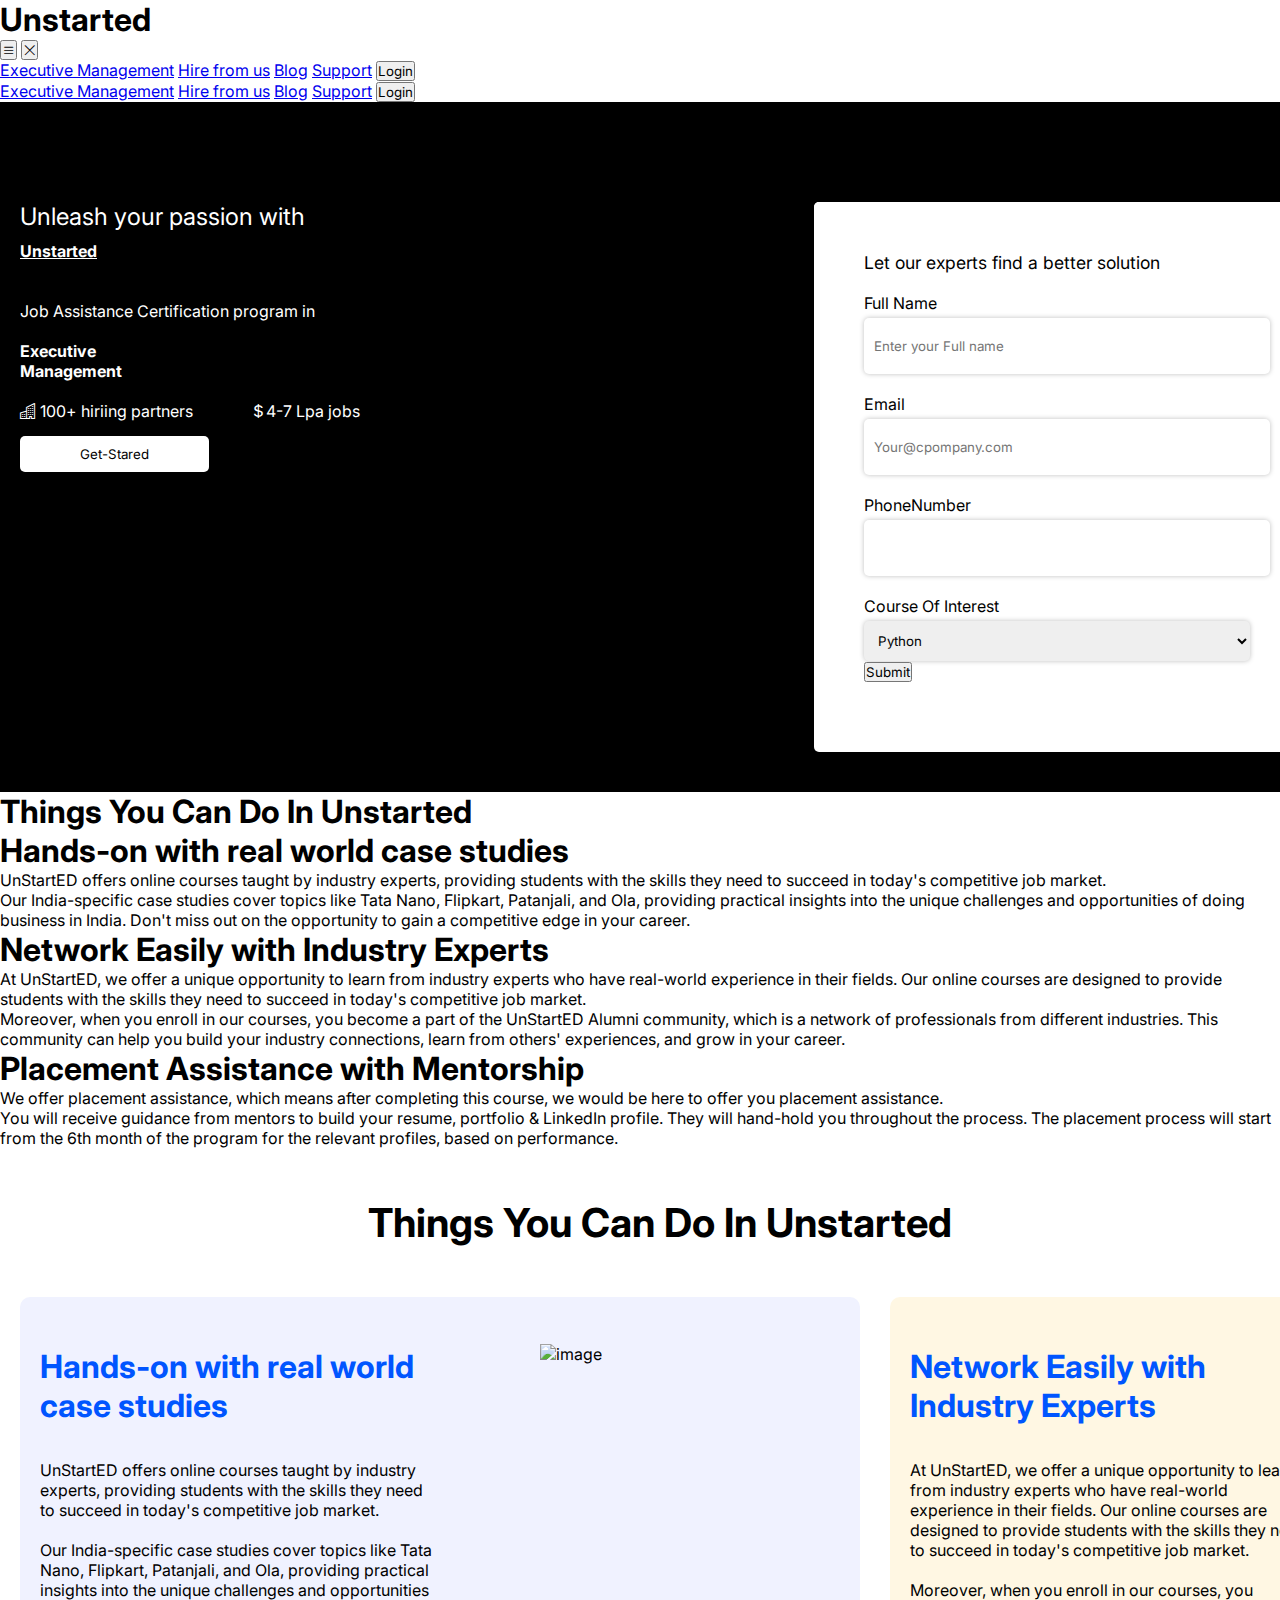
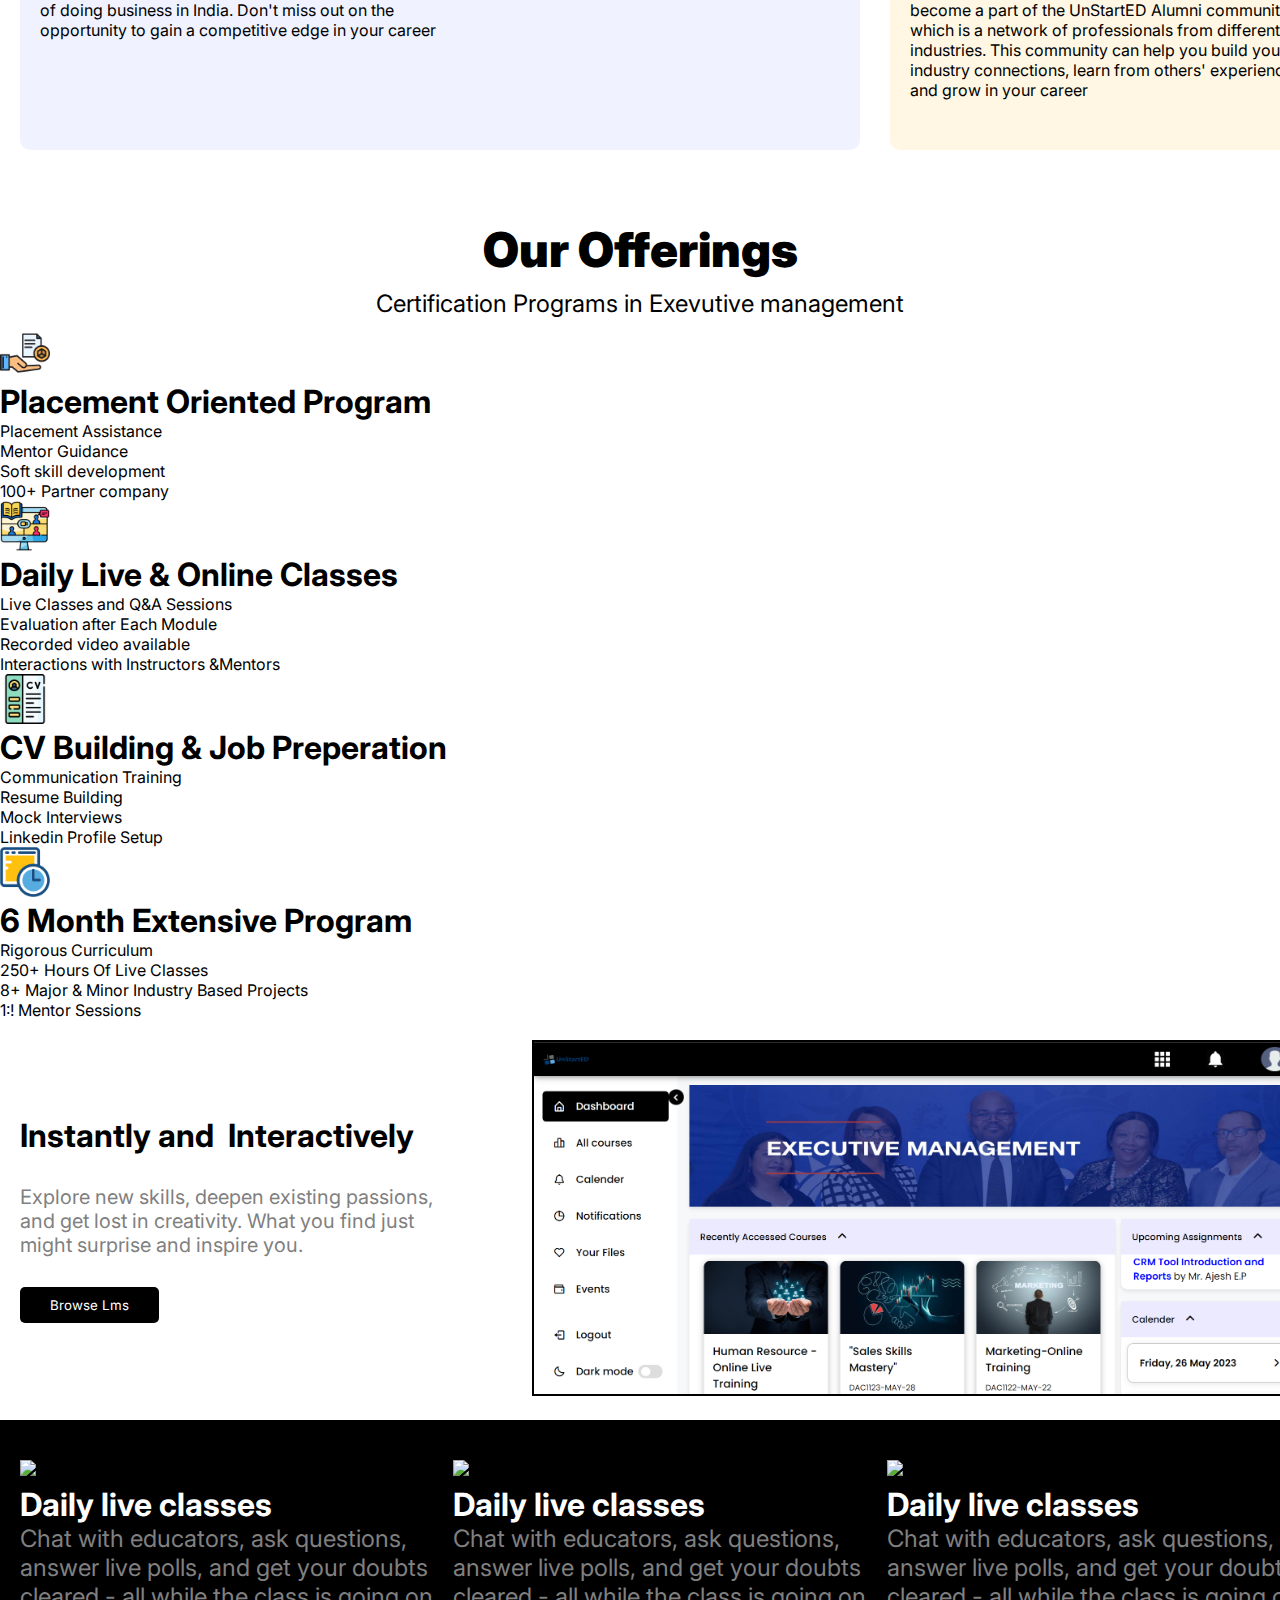
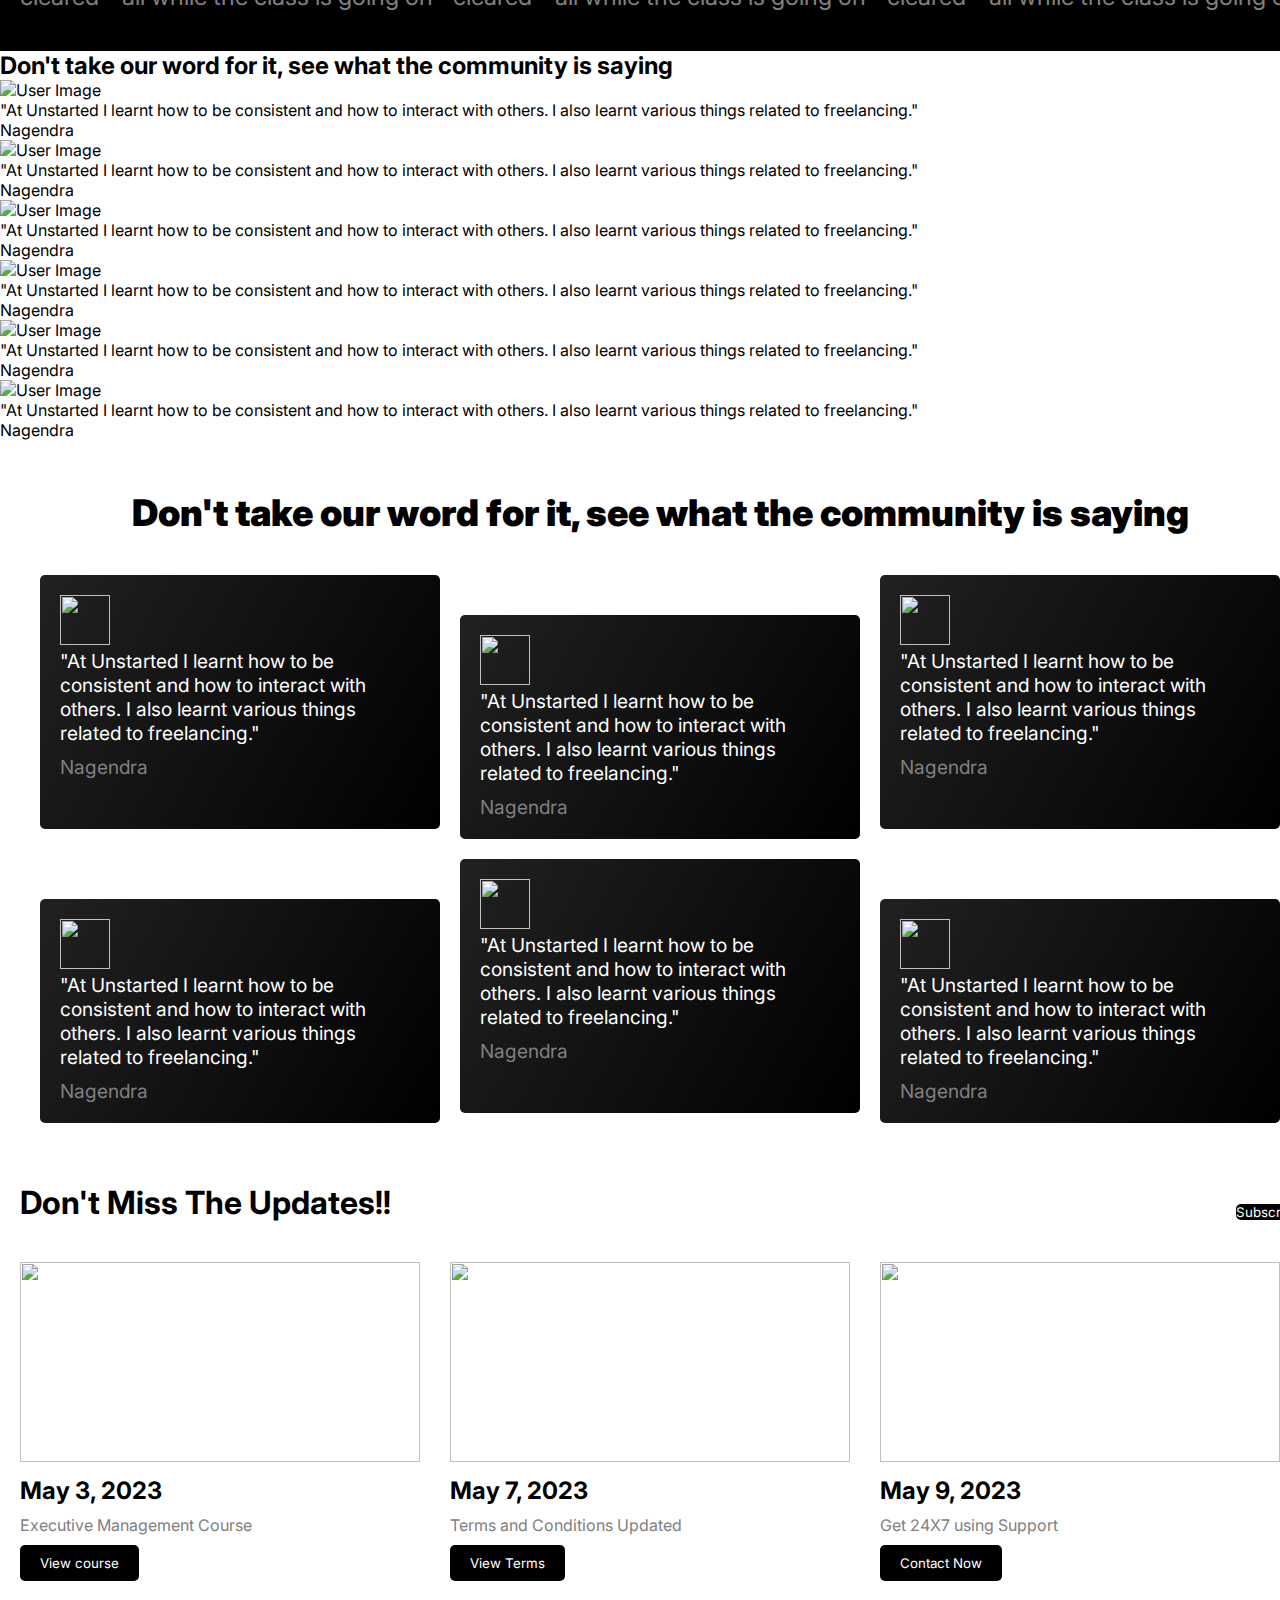
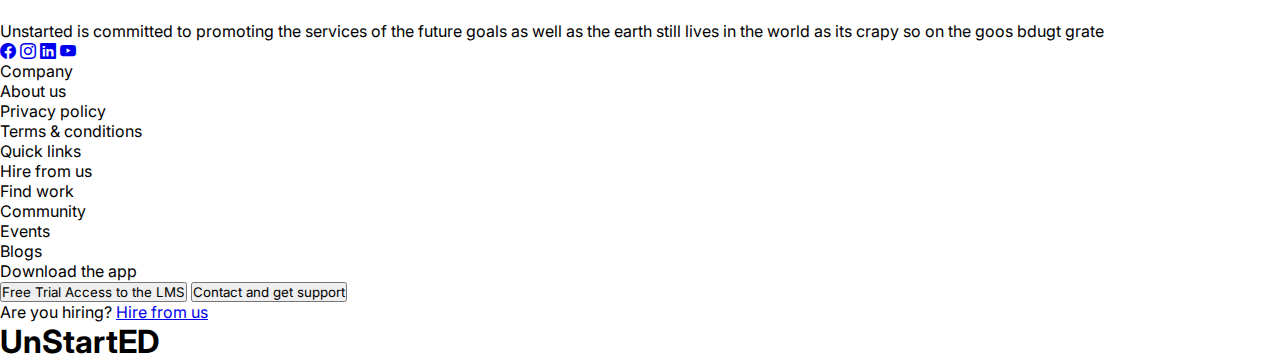
==== index.html @ fb176a8b "updates" ====
<!DOCTYPE html>
<html lang="en">

<head>
    <meta charset="UTF-8">
    <meta http-equiv="X-UA-Compatible" content="IE=edge">
    <meta name="viewport" content="width=device-width, initial-scale=1.0">
    <title>Unstarted</title>
    <link rel="stylesheet" href="index.css">
    <!-- <link rel="stylesheet" href="media.css"> -->
    <!-- Option 1: Include in HTML -->
    <link rel="stylesheet" href="https://cdn.jsdelivr.net/npm/bootstrap-icons@1.3.0/font/bootstrap-icons.css">
    <link rel="stylesheet"
        href="https://cdnjs.cloudflare.com/ajax/libs/bootstrap-icons/1.10.5/font/bootstrap-icons.min.css"
        integrity="sha512-ZnR2wlLbSbr8/c9AgLg3jQPAattCUImNsae6NHYnS9KrIwRdcY9DxFotXhNAKIKbAXlRnujIqUWoXXwqyFOeIQ=="
        crossorigin="anonymous" referrerpolicy="no-referrer" />
    <script src="https://cdn.tailwindcss.com"></script>
</head>

<body>
    <header
        class="border-b border-black w-full top-0 sticky bg-white px-4 md:px-8 py-2 flex justify-between items-center">
        <h1 class="logo text-2xl">Unstarted</h1>
        <button class="menu-button lg:hidden absolute right-4 top-3 z-20" onclick="btnClick('open')">
            <i class="bi bi-list text-2xl"></i>
        </button>
        <button class="menu-button2 hidden absolute right-4 top-3 z-30 text-white" onclick="btnClick('close')">
            <i class="bi bi-x-lg text-2xl"></i>
        </button>
        <nav class="pc-nav items-center hidden md:flex">
            <a href="#" class="text-black text-base font-medium mx-4">Executive Management</a>
            <a href="#" class="text-black text-base font-medium mx-4">Hire from us</a>
            <a href="#" class="text-black text-base font-medium mx-4">Blog</a>
            <a href="#" class="text-black text-base font-medium mx-4">Support</a>
            <button class="header-btn bg-black text-white px-4 py-2 rounded-md text-base font-medium">Login</button>
        </nav>
        <nav
            class="mobile-nav absolute w-full h-screen top-0 left-[-100%] z-10 flex flex-col justify-center items-center bg-black text-white text-xl duration-500 pl-8">
            <a href="#" class="text-white my-2 text-2xl">Executive Management</a>
            <a href="#" class="text-white my-2 text-2xl">Hire from us</a>
            <a href="#" class="text-white my-2 text-2xl">Blog</a>
            <a href="#" class="text-white my-2 text-2xl">Support</a>
            <button class="bg-white text-black px-4 py-2 rounded-md mt-4 text-2xl"
                onclick="btnClick('close')">Login</button>
        </nav>
    </header>


    <section id="page-1">
        <div class="page-1-row">
            <div class="page-1-col-1">
                <div class="p1-t1">Unleash your passion with</div>
                <div class="p1-t2 text-6xl md:text-[4.5rem]">Unstarted</div>
                <div class="p1-t3 md:text-2xl">Job Assistance Certification program in</div>
                <div class="p1-t4 text-4xl md:text-6xl">Executive<br> Management</div>
                <div class="page-1-icons">
                    <div class="page-1-grp-1">
                        <i class="bi bi-buildings"></i> 100+ hiriing partners
                    </div>
                    <div class="page-1-grp-2">
                        <i class="bi bi-currency-dollar"></i>4-7 Lpa jobs
                    </div>
                </div>
                <button class="page-1-col-1-btn">Get-Stared</button>
            </div>
            <div class="page-1-col-2">
                <form class="page-1-form">
                    <div class="form-text">Let our experts find a better solution</div>

                    <label>Full name</label>
                    <input type="text" placeholder="Enter your Full name"><br>

                    <label>Email</label>
                    <input type="text" placeholder="Your@cpompany.com"><br>

                    <label>PhoneNumber</label>
                    <input type="number"><br>

                    <label>Course of interest</label>
                    <select>
                        <option value="#">Python</option>
                        <option value="#">Python</option>
                        <option value="#">Python</option>
                        <option value="#">Python</option>
                    </select>
                    <div class="flex w-full justify-center items-center mt-6">
                        <button
                            class="text-xl bg-black px-[85px] md:px-[170px] py-2 text-white rounded-md">Submit</button>
                    </div>
                </form>
            </div>
        </div>
    </section>

    <section class="bg-white py-10 md:hidden">
        <h1 class="text-3xl font-bold text-center mb-10">Things You Can Do In Unstarted</h1>

        <div class="flex flex-col md:flex-row justify-center items-center space-y-10 md:space-y-0 md:space-x-10">
            <div class="bg-blue-100 py-8 px-10 rounded-lg md:w-1/3">
                <h1 class="text-2xl font-bold mb-4">Hands-on with real world case studies</h1>
                <p class="text-base mb-6">
                    UnStartED offers online courses taught by industry experts, providing students with the skills they
                    need
                    to succeed in today's competitive job market.
                </p>
                <p class="text-base">
                    Our India-specific case studies cover topics like Tata Nano, Flipkart, Patanjali, and Ola, providing
                    practical insights into the unique challenges and opportunities of doing business in India. Don't
                    miss
                    out on the opportunity to gain a competitive edge in your career.
                </p>
            </div>

            <div class="bg-yellow-100 py-8 px-10 rounded-lg md:w-1/3">
                <h1 class="text-2xl font-bold mb-4">Network Easily with Industry Experts</h1>
                <p class="text-base mb-6">
                    At UnStartED, we offer a unique opportunity to learn from industry experts who have real-world
                    experience in their fields. Our online courses are designed to provide students with the skills they
                    need to succeed in today's competitive job market.
                </p>
                <p class="text-base">
                    Moreover, when you enroll in our courses, you become a part of the UnStartED Alumni community, which
                    is
                    a network of professionals from different industries. This community can help you build your
                    industry
                    connections, learn from others' experiences, and grow in your career.
                </p>
            </div>

            <div class="bg-green-100 py-8 px-10 rounded-lg md:w-1/3">
                <h1 class="text-2xl font-bold mb-4">Placement Assistance with Mentorship</h1>
                <p class="text-base mb-6">
                    We offer placement assistance, which means after completing this course, we would be here to offer
                    you
                    placement assistance.
                </p>
                <p class="text-base">
                    You will receive guidance from mentors to build your resume, portfolio & LinkedIn profile. They will
                    hand-hold you throughout the process. The placement process will start from the 6th month of the
                    program
                    for the relevant profiles, based on performance.
                </p>
            </div>
        </div>
    </section>


    <section id="page-2">
        <h1 class="page-2-text">Things You Can Do In Unstarted</h1>
        <div class="page-2-flex">
            <div class="page-2-card1">
                <div class="page-2-row">
                    <div class="page-2-col-1">
                        <h1 class="p2-card-text">Hands-on with real world case studies</h1>
                        <p style="padding-top: 15px;">UnStartED offers online courses taught by
                            industry experts, providing students with the skills
                            they need to succeed in today's competitive job
                            market.
                        </p>
                        <p style="padding-top: 20px;padding-bottom: 30px;">
                            Our India-specific case studies cover topics like
                            Tata Nano, Flipkart, Patanjali, and Ola,
                            providing practical insights into the unique
                            challenges and opportunities of doing business in
                            India. Don't miss out on the opportunity to gain a
                            competitive edge in your career</p>
                    </div>
                    <div class="page-2-col-2">
                        <img src="https://cdni.iconscout.com/illustration/free/thumb/web-designer-building-website-3724334-3118882.png?f=webp"
                            alt="image">
                    </div>
                </div>
            </div>
            <div class="page-2-card2">
                <div class="page-2-row">
                    <div class="page-2-col-1">
                        <h1 class="p2-card-text">Network Easily with Industry Experts</h1>
                        <p style="padding-top: 15px;">At UnStartED, we offer a unique opportunity to
                            learn from industry experts who have real-world
                            experience in their fields. Our online courses are
                            designed to provide students with the skills they
                            need to succeed in today's competitive job market.
                        </p>

                        <p style="padding-top: 20px;padding-bottom: 30px;">
                            Moreover, when you enroll in our courses, you
                            become a part of the UnStartED Alumni
                            community, which is a network of professionals
                            from different industries. This community can
                            help you build your industry connections, learn
                            from others' experiences, and grow in your career</p>
                    </div>
                    <div class="page-2-col-2">
                        <img src="https://cdni.iconscout.com/illustration/free/thumb/web-designer-building-website-3724334-3118882.png?f=webp"
                            alt="image">
                    </div>
                </div>
            </div>

            <div class="page-2-card3">
                <div class="page-2-row">
                    <div class="page-2-col-1">
                        <h1 class="p2-card-text">Placement Assistance with Mentorship</h1>
                        <p style="padding-top: 15px;">We offer placement assistance, which means after
                            completing this course, we would be here to offer
                            you placement assistance.
                        </p>

                        <p style="padding-top: 20px;padding-bottom: 30px;">
                            You will receive guidance from mentors to build
                            your resume, portfolio & LinkedIn profile. They
                            will hand-hold you throughout the process.
                            The placement process will start from the 6th
                            month of the program for the relevant profiles,
                            based on performance</p>
                    </div>
                    <div class="page-2-col-2">
                        <img src="https://cdni.iconscout.com/illustration/free/thumb/web-designer-building-website-3724334-3118882.png?f=webp"
                            alt="image">
                    </div>
                </div>
            </div>
        </div>
    </section>




    <section class="w-full py-10">
        <div class="page-3-text-1">Our Offerings</div>
        <div class="page-3-text-2">Certification Programs in Exevutive management</div>
        <div class="flex flex-col items-center mt-[4rem] pl-12">
            <div class="flex flex-col md:flex-row justify-around">
                <div class="flex md:mr-10">
                    <div class="">
                        <img src="/img/box.png" class="mr-4" width="50" height="50">
                    </div>
                    <ul>
                        <h1 class="text-2xl font-bold">Placement Oriented Program</h1>
                        <li class="text-gray-600 my-2">Placement Assistance</li>
                        <li class="text-gray-600 my-2">Mentor Guidance</li>
                        <li class="text-gray-600 my-2">Soft skill development</li>
                        <li class="text-gray-600 my-2">100+ Partner company</li>
                    </ul>
                </div>
                <div class="flex mt-6 md:mt-0">
                    <div class="">
                        <img src="/img/group-chat.png" class="mr-4" width="50" height="50">
                    </div>
                    <ul>
                        <h1 class="text-2xl font-bold">Daily Live & Online Classes</h1>
                        <li class="text-gray-600 my-2">Live Classes and Q&A Sessions
                        </li>
                        <li class="text-gray-600 my-2">Evaluation after Each Module
                        </li>
                        <li class="text-gray-600 my-2">Recorded video available
                        </li>
                        <li class="text-gray-600 my-2">Interactions with Instructors &Mentors</li>
                    </ul>
                </div>
            </div>
            <div class="flex flex-col md:flex-row justify-around mt-6">
                <div class="flex md:mr-10">
                    <div class="">
                        <img src="/img/cv.png" class="mr-4" width="50" height="50">
                    </div>
                    <ul>
                        <h1 class="text-2xl font-bold">CV Building & Job Preperation</h1>
                        <li class="text-gray-600 my-2">Communication Training</li>
                        <li class="text-gray-600 my-2">Resume Building</li>
                        <li class="text-gray-600 my-2">Mock Interviews</li>
                        <li class="text-gray-600 my-2">Linkedin Profile Setup</li>
                    </ul>
                </div>
                <div class="flex mt-4 md:mt-0">
                    <div class="">
                        <img src="/img/in-process.png" class="mr-4" width="50" height="50">
                    </div>
                    <ul>
                        <h1 class="text-2xl font-bold">6 Month Extensive Program</h1>
                        <li class="text-gray-600 my-2">Rigorous Curriculum
                        </li>
                        <li class="text-gray-600 my-2">250+ Hours Of Live Classes
                        </li>
                        <li class="text-gray-600 my-2">8+ Major & Minor Industry Based Projects
                        </li>
                        <li class="text-gray-600 my-2">1:! Mentor Sessions</li>
                    </ul>
                </div>
            </div>
        </div>
    </section>
    <!-- <section id="page-3">
        <div class="page-3-text-1">Our Offerings</div>
        <div class="page-3-text-2">Certification Programs in Exevutive management</div>
        <div class="page-3-grid">
            <div class="page-3-item item-1">
                <div class="page-3-item-text">
                    <img src="/img/box.png" width="50" height="50">
                    <h1>Placement Oriented Program</h1>
                </div>
                <ul>
                    <li>Placement Assistance</li>
                    <li>Mentor Guidance</li>
                    <li>Soft skill development</li>
                    <li>100+ Partner company</li>
                </ul>
            </div>
            <div class="page-3-item item-1">
                <div class="page-3-item-text">
                    <img src="/img/group-chat.png" width="50" height="50">
                    <h1>Daily Live & Online Classes</h1>
                </div>
                <ul>
                    <li>Live Classes and Q&A Sessions
                    </li>
                    <li>Evaluation after Each Module
                    </li>
                    <li>Recorded video available
                    </li>
                    <li>Interactions with Instructors &Mentors</li>
                </ul>
            </div>
            <div class="page-3-item item-1">
                <div class="page-3-item-text">
                    <img src="/img/cv.png" width="50" height="50">
                    <h1>CV Building & Job Preperation</h1>
                </div>
                <ul>
                    <li>Communication Training
                    </li>
                    <li> Resume Building
                    </li>
                    <li>Mock Interviews
                    </li>
                    <li>Linkedin Profile Setup</li>
                </ul>
            </div>
            <div class="page-3-item item-1">
                <div class="page-3-item-text">
                    <img src="/img/in-process.png" width="50" height="50">
                    <h1>6 month Extensive program</h1>
                </div>
                <ul>
                    <li>Rigorous Curriculum
                    </li>
                    <li>250+ hours of live classes
                    </li>
                    <li>8+ major & minor Industry based Projects
                    </li>
                    <li>1:1 Mentor Sessions</li>
                </ul>
            </div>
        </div>
    </section> -->

    <!--<section id="page-4">
        <div class="page-4-text">Why Unstarted</div>
        <div class="page-4-flex">
            <div class="page-4-card">
                <img src="imgs/1.png" alt="image">
                <div class="page-4-grp">
                    <h1 class="page-4-grp-t1">100+</h1>
                    <p>Hiring Partners</p>
                </div>
            </div>
            <div class="page-4-card">
                <img src="imgs/1.png" alt="image">
                <div class="page-4-grp">
                    <h1 class="page-4-grp-t1">100+</h1>
                    <p>Hiring Partners</p>
                </div>
            </div>
            <div class="page-4-card">
                <img src="imgs/1.png" alt="image">
                <div class="page-4-grp">
                    <h1 class="page-4-grp-t1">100+</h1>
                    <p>Hiring Partners</p>
                </div>
            </div>
            <div class="page-4-card">
                <img src="imgs/1.png" alt="image">
                <div class="page-4-grp">
                    <h1 class="page-4-grp-t1">100+</h1>
                    <p>Hiring Partners</p>
                </div>
            </div>
        </div>
    </section>-->

    <section id="page-5">
        <div class="page-5-card">
            <div class="page-5-grp-1">
                <h1 class="page-5-text text-2xl md:text-[60px] flex md:flex-col"><span class="md:mb-8">Instantly
                        and &nbsp;</span><span>Interactively</span>
                </h1>
                <p>Explore new skills, deepen existing passions, and get lost in creativity. What you find just might
                    surprise and inspire you.</p>
                <button class="page-5-btn">Browse Lms</button>
            </div>
            <div class="page-5-grp-2">
                <img src="/img/lms.png" alt="#">
            </div>

        </div>
    </section>

    <section id="page-6">
        <div class="page-6-flex">
            <div class="page-6-card">
                <img src="https://unstarted.in/assets/styles/imgs/p51.svg">
                <h1 class="page-6-text">Daily live classes</h1>
                <p>Chat with educators, ask questions, answer live polls, and get your doubts cleared - all while the
                    class is going on</p>

            </div>
            <div class="page-6-card">
                <img src="https://unstarted.in/assets/styles/imgs/p51.svg">
                <h1 class="page-6-text">Daily live classes</h1>
                <p>Chat with educators, ask questions, answer live polls, and get your doubts cleared - all while the
                    class is going on</p>

            </div>
            <div class="page-6-card">
                <img src="https://unstarted.in/assets/styles/imgs/p51.svg">
                <h1 class="page-6-text">Daily live classes</h1>
                <p>Chat with educators, ask questions, answer live polls, and get your doubts cleared - all while the
                    class is going on</p>

            </div>
        </div>
    </section>

    <div class="container mx-auto px-4 lg:hidden">
        <h2 class="text-3xl font-bold text-center mt-10 mb-12">Don't take our word for it, see what the community is
            saying
        </h2>

        <div class="flex overflow-x-auto">
            <div class="flex-shrink-0 w-64 bg-gradient-to-br from-gray-800 to-black rounded-lg p-4 mx-2">
                <img src="https://unstarted.in/assets/styles/imgs/p1.webp" class="w-12 h-12" alt="User Image">
                <p class="text-white text-sm mt-2">"At Unstarted I learnt how to be consistent and how to interact with
                    others. I also learnt various things related to freelancing."</p>
                <span class="text-gray-500 text-sm">Nagendra</span>
            </div>

            <div class="flex-shrink-0 w-64 bg-gradient-to-br from-gray-800 to-black rounded-lg p-4 mx-2">
                <img src="https://unstarted.in/assets/styles/imgs/p1.webp" class="w-12 h-12" alt="User Image">
                <p class="text-white text-sm mt-2">"At Unstarted I learnt how to be consistent and how to interact with
                    others. I also learnt various things related to freelancing."</p>
                <span class="text-gray-500 text-sm">Nagendra</span>
            </div>

            <div class="flex-shrink-0 w-64 bg-gradient-to-br from-gray-800 to-black rounded-lg p-4 mx-2">
                <img src="https://unstarted.in/assets/styles/imgs/p1.webp" class="w-12 h-12" alt="User Image">
                <p class="text-white text-sm mt-2">"At Unstarted I learnt how to be consistent and how to interact with
                    others. I also learnt various things related to freelancing."</p>
                <span class="text-gray-500 text-sm">Nagendra</span>
            </div>

            <div class="flex-shrink-0 w-64 bg-gradient-to-br from-gray-800 to-black rounded-lg p-4 mx-2">
                <img src="https://unstarted.in/assets/styles/imgs/p1.webp" class="w-12 h-12" alt="User Image">
                <p class="text-white text-sm mt-2">"At Unstarted I learnt how to be consistent and how to interact with
                    others. I also learnt various things related to freelancing."</p>
                <span class="text-gray-500 text-sm">Nagendra</span>
            </div>

            <div class="flex-shrink-0 w-64 bg-gradient-to-br from-gray-800 to-black rounded-lg p-4 mx-2">
                <img src="https://unstarted.in/assets/styles/imgs/p1.webp" class="w-12 h-12" alt="User Image">
                <p class="text-white text-sm mt-2">"At Unstarted I learnt how to be consistent and how to interact with
                    others. I also learnt various things related to freelancing."</p>
                <span class="text-gray-500 text-sm">Nagendra</span>
            </div>

            <div class="flex-shrink-0 w-64 bg-gradient-to-br from-gray-800 to-black rounded-lg p-4    mx-2">
                <img src="https://unstarted.in/assets/styles/imgs/p1.webp" class="w-12 h-12" alt="User Image">
                <p class="text-white text-sm mt-2">"At Unstarted I learnt how to be consistent and how to interact with
                    others. I also learnt various things related to freelancing."</p>
                <span class="text-gray-500 text-sm">Nagendra</span>
            </div>
        </div>
    </div>



    <section id="page-7">
        <div class="page-7-text">Don't take our word for it, see what the community is saying</div>
        <div class="page-7-grid">
            <div class="page-7-grid-item">
                <img src="https://unstarted.in/assets/styles/imgs/p1.webp">
                <p class="page-7-grid-text">"At Unstarted I learnt how to be consistent and how to interact with others.
                    I also learnt various things related to freelancing."</p>
                <span class="page-7-author">Nagendra</span>
            </div>

            <div class="page-7-grid-item">
                <img src="https://unstarted.in/assets/styles/imgs/p1.webp">
                <p class="page-7-grid-text">"At Unstarted I learnt how to be consistent and how to interact with others.
                    I also learnt various things related to freelancing."</p>
                <span class="page-7-author">Nagendra</span>
            </div>
            <div class="page-7-grid-item">
                <img src="https://unstarted.in/assets/styles/imgs/p1.webp">
                <p class="page-7-grid-text">"At Unstarted I learnt how to be consistent and how to interact with others.
                    I also learnt various things related to freelancing."</p>
                <span class="page-7-author">Nagendra</span>
            </div>

            <div class="page-7-grid-item">
                <img src="https://unstarted.in/assets/styles/imgs/p1.webp">
                <p class="page-7-grid-text">"At Unstarted I learnt how to be consistent and how to interact with others.
                    I also learnt various things related to freelancing."</p>
                <span class="page-7-author">Nagendra</span>
            </div>
            <div class="page-7-grid-item">
                <img src="https://unstarted.in/assets/styles/imgs/p1.webp">
                <p class="page-7-grid-text">"At Unstarted I learnt how to be consistent and how to interact with others.
                    I also learnt various things related to freelancing."</p>
                <span class="page-7-author">Nagendra</span>
            </div>
            <div class="page-7-grid-item">
                <img src="https://unstarted.in/assets/styles/imgs/p1.webp">
                <p class="page-7-grid-text">"At Unstarted I learnt how to be consistent and how to interact with others.
                    I also learnt various things related to freelancing."</p>
                <span class="page-7-author">Nagendra</span>
            </div>
        </div>
    </section>

    <section id="page-8">
        <div class="page-8-flex-1">
            <h1 class="page-8-text mt-4 text-lg md:text-4xl">Don't Miss The Updates!!</h1>
            <button class="page-8-flex-btn px-4 py-2">Subscribe</button>
        </div>
        <div class="page-8-flex-2">
            <div class="page-8-card">
                <img
                    src="https://intelliven.com/wp-content/uploads/2020/03/executive-leadership-team-meetings-672x372.jpg">
                <h1 class="page-8-card-text">May 3, 2023</h1>
                <p>Executive Management Course</p>
                <button class="page-8-card-btn">View course</button>
            </div>
            <div class="page-8-card">
                <img src="https://muzztech.com/images/Terms-and-Conditions-.jpeg">
                <h1 class="page-8-card-text">May 7, 2023</h1>
                <p>Terms and Conditions Updated</p>
                <button class="page-8-card-btn">View Terms</button>
            </div>
            <div class="page-8-card">
                <img src="https://www.seqrite.com/skin/frontend/default/seqrite_v1/images/support-img.png">
                <h1 class="page-8-card-text">May 9, 2023</h1>
                <p>Get 24X7 using Support</p>
                <button class="page-8-card-btn">Contact Now</button>
            </div>
            <div class="page-8-card">
                <img src="https://www.learnupon.com/wp-content/uploads/LMS-Features-facebook-linkedin-no-cta.png">
                <h1 class="page-8-card-text">May 10, 2022</h1>
                <p>TechSnap LMS Intergration</p>
                <button class="page-8-card-btn">Login Now</button>
            </div>
            <div class="page-8-card">
                <img
                    src="https://img.etimg.com/thumb/width-420,height-315,imgsize-1548415,resizemode-1,msid-93142661/tech/technology/neiman-marcus-group-to-hire-600-people-for-india-gcc/hiring.jpg">
                <h1 class="page-8-card-text">May 14, 2023</h1>
                <p>Start Hiring Our Students</p>
                <button class="page-8-card-btn">Hire From Us</button>
            </div>

        </div>
    </section>

    <footer class="bg-black">
        <div class="container mx-auto py-8">
            <div class="flex flex-wrap justify-between items-center">
                <div class="w-full md:w-1/2 lg:w-1/4 text-white p-4">
                    <p class="text-gray-500">Unstarted is committed to promoting the services of the future goals as
                        well
                        as the earth still lives in the world as its crapy so on the goos bdugt grate</p>
                    <div class="flex justify-center mt-4">
                        <a href="#"><i class="bi bi-facebook text-white text-2xl mx-2"></i></a>
                        <a href="#"><i class="bi bi-instagram text-white text-2xl mx-2"></i></a>
                        <a href="#"><i class="bi bi-linkedin text-white text-2xl mx-2"></i></a>
                        <a href="#"><i class="bi bi-youtube text-white text-2xl mx-2"></i></a>
                    </div>
                </div>
                <div
                    class="w-full md:w-1/2 lg:w-1/4 flex flex-col items-center md:items-start text-white mt-8 md:mt-0 md:pl-10">
                    <div class="font-bold text-xl mb-4">Company</div>
                    <ul class="text-gray-500 flex flex-col items-center md:items-start">
                        <li>About us</li>
                        <li>Privacy policy</li>
                        <li>Terms & conditions</li>
                    </ul>
                </div>
                <div class="w-full md:w-1/2 lg:w-1/4 text-white mt-8 md:mt-0 flex flex-col items-center md:items-start">
                    <div class="font-bold text-xl mb-4">Quick links</div>
                    <ul class="text-gray-500 flex flex-col items-center md:items-start">
                        <li>Hire from us</li>
                        <li>Find work</li>
                        <li>Community</li>
                        <li>Events</li>
                        <li>Blogs</li>
                    </ul>
                </div>
                <div class="w-full md:w-1/2 lg:w-1/4 text-white mt-8 md:mt-0 flex flex-col items-center md:items-start">
                    <div class="font-bold text-xl mb-4">Download the app</div>
                    <button class="bg-white text-black px-4 py-2 rounded-md mb-2">Free Trial Access to the LMS</button>
                    <button class="bg-white text-black px-4 py-2 rounded-md mb-2">Contact and get support</button>
                    <p class="text-gray-500">Are you hiring? <a href="#" class="text-white">Hire from us</a></p>
                </div>
            </div>
            <h1 class="text-gray-500 text-5xl text-center mt-8">UnStartED</h1>
        </div>
    </footer>


    <script src="./js/index.js"></script>

</body>

</html>
---- index.css ----
@import url('https://fonts.googleapis.com/css2?family=Inter&family=Poppins&family=Roboto&display=swap');

* {
  margin: 0;
  padding: 0;
  /* box-sizing: border-box; */
  font-family: Inter, sans-serif;
}

/* header {
  width: 100%;
  height: 60px;
  background-color: white;
  padding: 10px 20px;
  display: flex;
  top: 0;
  z-index: 200;
  position: sticky;
  justify-content: space-between;
  align-items: center;
  max-width: 1500px;
  margin: 0 auto;
}

@media only screen and (max-width: 836px) {
  .pc-nav {
    display: none;
  }
}

.hamburger {
  display: none;
  padding: 10px 15px;
  background-color: black;
  color: white;
  border: none;
  border-radius: 5px;
}

header .logo {
  font-size: 2rem;
  color: black;
}

header nav a {
  text-decoration: none;
  color: black;
  font-size: 1rem;
  margin-right: 40px;
}

header nav .header-btn {
  padding: 8px 30px;
  background-color: black;
  color: white;
  font-size: 1rem;
  border: none;
  border-radius: 5px;
} */

/*  page-1  */
#page-1 {
  width: 100%;
  max-width: 1500px;
  margin: 0 auto;
  background-color: black;
  height: auto;
  padding: 0px 20px;
  padding-bottom: 40px;
}

.page-1-row {
  width: 100%;
  height: 100%;
  display: flex;
  justify-content: space-between;
  padding-top: 100px;
}

@media only screen and (max-width: 936px) {
  .page-1-row {
    flex-direction: column;
  }
  .page-1-col-2 {
    margin-top: 4rem;
  }
}

.page-1-col-1 {
  flex-basis: 50%;
}

.p1-t1 {
  font-size: 1.5rem;
  color: white;
  font-family: Inter;
  margin-bottom: 10px;
}
.p1-t2 {
  /* font-size: 4.5rem; */
  color: white;
  font-family: Inter;
  white-space: nowrap;
  text-decoration: underline;
  font-weight: bolder;
  margin-bottom: 40px;
}

.p1-t3 {
  font-family: Inter;
  color: white;
  /* font-size: 2rem; */
  margin-bottom: 20px;
}

@media only screen and (max-width: 767px) {
  .p1-t3 {
    white-space: nowrap;
    /* overflow: hidden; */
    /* text-overflow: ellipsis; */
  }
}

.p1-t4 {
  font-family: Inter;
  color: white;
  /* font-size: 5rem; */
  font-weight: bolder;
  margin-bottom: 20px;
}

.page-1-icons {
  display: flex;
  justify-content: space-between;
  align-items: center;
  width: 340px;
}
.page-1-grp-1,
.page-1-grp-2 {
  color: white;
  font-size: 1rem;
}

.page-1-col-1-btn {
  padding: 10px 60px;
  background-color: white;
  border: none;
  border-radius: 5px;
  color: black;
  margin-top: 15px;
}

.page-1-col-2 {
  flex-basis: 38%;
  height: 550px;
  background-color: white;
  border: none;
  border-radius: 5px;
}

.page-1-form {
  background-color: white;
  border: none;
  border-radius: 5px;
  padding: 50px;
}

.form-text {
  font-family: Inter;
  font-size: 1.1rem;
  white-space: nowrap;
  margin-bottom: 20px;
}

@media only screen and (max-width: 767px) {
  .form-text {
    font-size: 0.75rem;
    font-weight: bold;
  }
}

.page-1-form label {
  font-family: Inter;
  font-size: 1rem;
  text-transform: capitalize;
  display: block;
  margin-bottom: 5px;
}

.page-1-form input {
  width: 100%;
  border: none;
  border-radius: 5px;
  padding: 8px 10px;
  height: 40px;
  margin-bottom: 20px;
  box-shadow: 0px 0px 5px rgb(191, 191, 191);
}

.page-1-form select {
  width: 100%;
  border: none;
  border-radius: 5px;
  padding: 8px 10px;
  height: 40px;
  box-shadow: 0px 0px 5px rgb(191, 191, 191);
}

/*  page-2 */

#page-2 {
  width: 100%;
  margin: 0 auto;
  max-width: 1500px;
  /* height: 600px; */
  padding: 20px;
  background-color: white;
}

@media only screen and (max-width: 767px) {
  #page-2 {
    display: none;
  }
}

.page-2-text {
  font-family: Inter;
  font-size: 2.5rem;
  text-align: center;
  margin-top: 30px;
  margin-bottom: 50px;
  font-weight: bolder;
}

.page-2-flex {
  overflow: scroll;
  margin-top: 30px;
  display: flex;
  /* flex-wrap: nowrap; */
}

::-webkit-scrollbar {
  display: none;
}

.page-2-card1 {
  min-width: 800px;
  height: auto;
  padding: 20px;
  border: none;
  background-color: #f0f2ff;
  border-radius: 10px;
  margin-right: 30px;
}
.page-2-card2 {
  min-width: 800px;
  height: auto;
  padding: 20px;
  border: none;
  background-color: #fff7e3;
  border-radius: 10px;
  margin-right: 30px;
}
.page-2-card3 {
  min-width: 800px;
  height: auto;
  padding: 20px;
  border: none;
  background-color: #a4eba4;
  border-radius: 10px;
  margin-right: 30px;
}

.page-2-row {
  width: 100%;
  display: flex;
  justify-content: space-between;
  /* flex-direction: column; */
  align-items: center;
}

.page-2-col-1 {
  flex-basis: 50%;
}

.page-2-col-2 {
  width: 300px;
  height: 300px;
}

.page-2-col-2 img {
  width: 100%;
  height: 100%;
  object-fit: cover;
}

.page-2-col-1 .p2-card-text {
  font-size: 2rem;
  margin-bottom: 20px;
  margin-top: 30px;
  color: rgb(0, 85, 255);
}

.page-2-col-1 p {
  color: rgb(0, 0, 0);
  font-size: 1rem;
}

@media only screen and (max-width: 833px) {
  .page-2-row {
    flex-direction: column;
    white-space: wrap;
    width: 100%;
  }
  .page-2-card1,
  .page-2-card2,
  .page-2-card3 {
    width: 100%;
    min-width: 350px;
  }
}
/*   page-3 */

#page-3 {
  width: 100%;
  margin: 0 auto;
  max-width: 1500px;
  height: auto;
  background-color: white;
  /* padding: 20px;
  padding-bottom: 40px; */
}

.page-3-text-1 {
  padding-top: 50px;
  font-size: 3rem;
  text-align: center;
  font-weight: 900;
}
.page-3-text-2 {
  font-size: 1.5rem;
  text-align: center;
  margin-top: 10px;
  margin-bottom: 10px;
}

.page-3-grid {
  width: 100%;
  display: grid;
  grid-template-columns: repeat(2, 600px);
  justify-content: center;
  align-items: center;
}

@media only screen and (max-width: 1000px) {
  .page-3-grid {
    grid-template-columns: repeat(1, 600px);
  }
}

.page-3-item-text {
  display: flex;
  align-items: center;
  gap: 20px;
  height: 60px;
}
.page-3-item-text h1 {
  font-size: 1.5rem;
  margin-bottom: 10px;
  color: black;
}

.page-3-item ul {
  margin-left: 80px;
}
.page-3-item ul li {
  color: gray;
  font-size: 20px;
  padding-bottom: 10px;
}

.page-3-item {
  background-color: white;
  border: none;
  border-radius: 5px;
  padding: 30px;
}

/*  page-4 */

#page-4 {
  width: 100%;
  height: 300px;
  padding: 20px;
  background-color: white;
  max-width: 1500px;
  margin: 0 auto;
}

.page-4-text {
  font-size: 2rem;
  text-align: center;
  margin-bottom: 20px;
}

.page-4-flex {
  display: flex;
  width: 100%;
  justify-content: space-between;
  align-items: center;
  height: 100px;
  border-radius: 5px;
  border: none;
  box-shadow: 0px 0px 5px rgb(191, 191, 191);
  padding: 20px;
}

.page-4-card {
  display: flex;
}

.page-4-card img {
  width: 50px;
  height: 50px;
  /* margin-right: 10px; */
}

/* page-5 */

#page-5 {
  width: 100%;
  margin: 0 auto;
  max-width: 100%;
  /* height: 500px; */
  padding: 20px;
  background-color: white;
}

.page-5-card {
  display: flex;
  flex-wrap: wrap;
  width: 100%;
  justify-content: space-between;
  align-items: center;
  box-sizing: border-box;
}

.page-5-grp-1 {
  flex: 0 0 auto;
  width: 33%;
}

.page-5-text {
  /* font-size: 60px; */
  color: black;
  font-weight: bolder;
}

.page-5-grp-1 p {
  color: gray;
  font-size: 20px;
  margin-top: 30px;
  margin-bottom: 30px;
}

.page-5-btn {
  padding: 10px 30px;
  background-color: black;
  color: white;
  border: none;
  border-radius: 5px;
}

.page-5-grp-2 {
  flex: 0 0 auto;
  width: 60%;
}

.page-5-grp-2 img {
  width: 100%;
  /* height: 400px; */
  object-fit: cover;
  border: 2px solid rgb(0, 0, 0);
}

@media only screen and (max-width: 900px) {
  .page-5-card {
    flex-direction: column;
    width: 100%;
  }
  .page-5-grp-1 {
    margin-bottom: 2rem;
    width: 100%;
  }
  .page-5-grp-2 {
    margin-bottom: 2rem;
    width: 100%;
  }
  .page-5 {
    padding: 2rem;
  }
}

/*   page-6 */

#page-6 {
  width: 100%;
  /* height: 540px; */
  padding: 40px 20px;
  background-color: black;
  margin: 0 auto;
  max-width: 1500px;
}

.page-6-flex {
  display: flex;
  width: 100%;
  justify-content: space-between;
  gap: 20px;
}

@media only screen and (max-width: 861px) {
  .page-6-flex {
    flex-direction: column;
    justify-content: center;
    align-items: center;
  }
}

.page-6-text {
  font-size: 2rem;
  color: white;
  margin-top: 5px;
}

.page-6-card p {
  color: gray;
  font-size: 1.5rem;
}

/* page-7 */

#page-7 {
  width: 100%;
  height: 100%;
  max-width: 1500px;
  margin: 0 auto;
  padding: 20px;
}

.page-7-text {
  font-family: Inter;
  font-size: 2.3rem;
  text-align: center;
  margin-top: 30px;
  margin-bottom: 40px;
  font-weight: 900;
}

.page-7-grid {
  display: grid;
  width: 100%;
  /* height: 100%; */
  grid-template-columns: repeat(3, 400px);
  gap: 20px;
  overflow: hidden;
  justify-content: center;
}

.page-7-grid-item {
  padding: 20px;
  background: linear-gradient(120deg, rgb(33, 33, 33), black);
  border: none;
  border-radius: 5px;
}

.page-7-grid-item:nth-child(even) {
  margin-top: 40px;
}

.page-7-grid-item:nth-child(odd) {
  margin-bottom: 10px;
}

.page-7-grid-text {
  font-size: 1.2rem;
  color: white;
  margin-bottom: 10px;
}
.page-7-author {
  color: gray;
  font-size: 1.2rem;
}
.page-7-grid-item img {
  width: 50px;
  height: 50px;
}

@media only screen and (max-width: 1024px) {
  /* .page-7-grid {
    grid-template-columns: repeat(1, 300px);
  } */
  #page-7 {
    display: none;
  }
}

/* page-8 */

#page-8 {
  width: 100%;
  max-width: 1500px;
  margin: 0 auto;
  padding: 20px;
  /* height: 500px; */
}

.page-8-flex-1 {
  padding-top: 20px;
  display: flex;
  justify-content: space-between;
  width: 100%;
  align-items: center;
  margin-bottom: 20px;
}

@media only screen and (max-width: 583px) {
  .page-8-text {
    /* font-size: 1rem; */
    white-space: nowrap;
  }
}

.page-8-text {
  /* font-size: 2rem; */
  margin-bottom: 20px;
}

.page-8-flex-btn {
  /* padding: 10px 30px; */
  background-color: black;
  color: white;
  border: none;
  border-radius: 5px;
}

.page-8-flex-2 {
  width: 100%;
  display: flex;
  overflow: scroll;
  gap: 30px;
}

.page-8-card {
  min-width: 400px;
  height: auto;
  padding-bottom: 20px;
  border-radius: 5px;
}

.page-8-card-text {
  color: black;
  font-size: 1.5rem;
  margin-top: 10px;
  margin-bottom: 10px;
}

.page-8-card p {
  color: gray;
  font-size: 1rem;
  margin-bottom: 10px;
}

.page-8-card-btn {
  padding: 10px 20px;
  border: none;
  border-radius: 5px;
  color: white;
  background-color: black;
}

.page-8-card img {
  width: 100%;
  height: 200px;
}

/* footer */
/* footer {
  width: 100%;
  max-width: 1500px;
  height: auto;
  padding: 20px;
  margin: 0 auto;
  background-color: black;
}

.footer-row {
  padding-top: 30px;
  width: 100%;
  display: flex;
  flex-wrap: wrap;
  justify-content: space-between;
}

.f-col-1 {
  flex-basis: 25%;
  margin-bottom: 30px;
} */

/* .f-col-1 p {
  font-size: 1.1rem;
  color: gray;
  margin-bottom: 50px;
} */

/* .f-col-1 p {
  font-size: 1.1rem;
  color: gray;
  margin-bottom: 50px;
  word-break: break-word;
}

.f-icons {
  display: flex;
  justify-content: space-around;
  width: 300px;
}

.f-icons a {
  text-decoration: none;
  color: white;
  font-size: 1.2rem;
}

.f-col-2 div,
.f-col-3 div,
.f-col-4-text {
  font-size: 1.2rem;
  font-weight: bold;
  color: white;
  margin-bottom: 10px;
}

.f-col-2 ul li,
.f-col-3 ul li {
  list-style: none;
  color: gray;
  margin-bottom: 10px;
  font-size: 15px;
  font-weight: 900;
  margin-top: 10px;
}

.f-col-4-btn-1,
.f-col-4-btn-2 {
  width: 200px;
  padding: 10px;
  border: none;
  border-radius: 20px;
  background-color: white;
  color: black;
  margin-bottom: 10px;
}

.f-col-4 span {
  font-size: 1.1rem;
  color: white;
}

.f-col-3-text {
  font-size: 20px;
} */

/* Media queries for mobile devices */
/* @media (max-width: 768px) {
  .footer-row {
    flex-direction: column;
    align-items: center;
  }

  .f-col-1 {
    flex-basis: 100%;
    text-align: center;
  }

  .f-icons {
    margin-top: 30px;
  }

  .f-col-2 {
    flex-basis: 50%;
    text-align: center;
  }

  .f-col-3 {
    flex-basis: 50%;
    text-align: center;
    margin-top: 30px;
  }

  .f-col-3-text {
    margin-top: 20px;
  }

  .f-col-4 {
    flex-basis: 100%;
    text-align: center;
    margin-top: 30px;
  }

  .f-col-4-btn-1,
  .f-col-4-btn-2 {
    width: 100%;
    margin-bottom: 20px;
  }
}

.f-text {
  color: gray;
  font-size: 5rem;
  text-align: center;
  margin-top: 20px;
}

@media (max-width: 768px) {
  .f-text {
    font-size: 3rem;
  }
} */
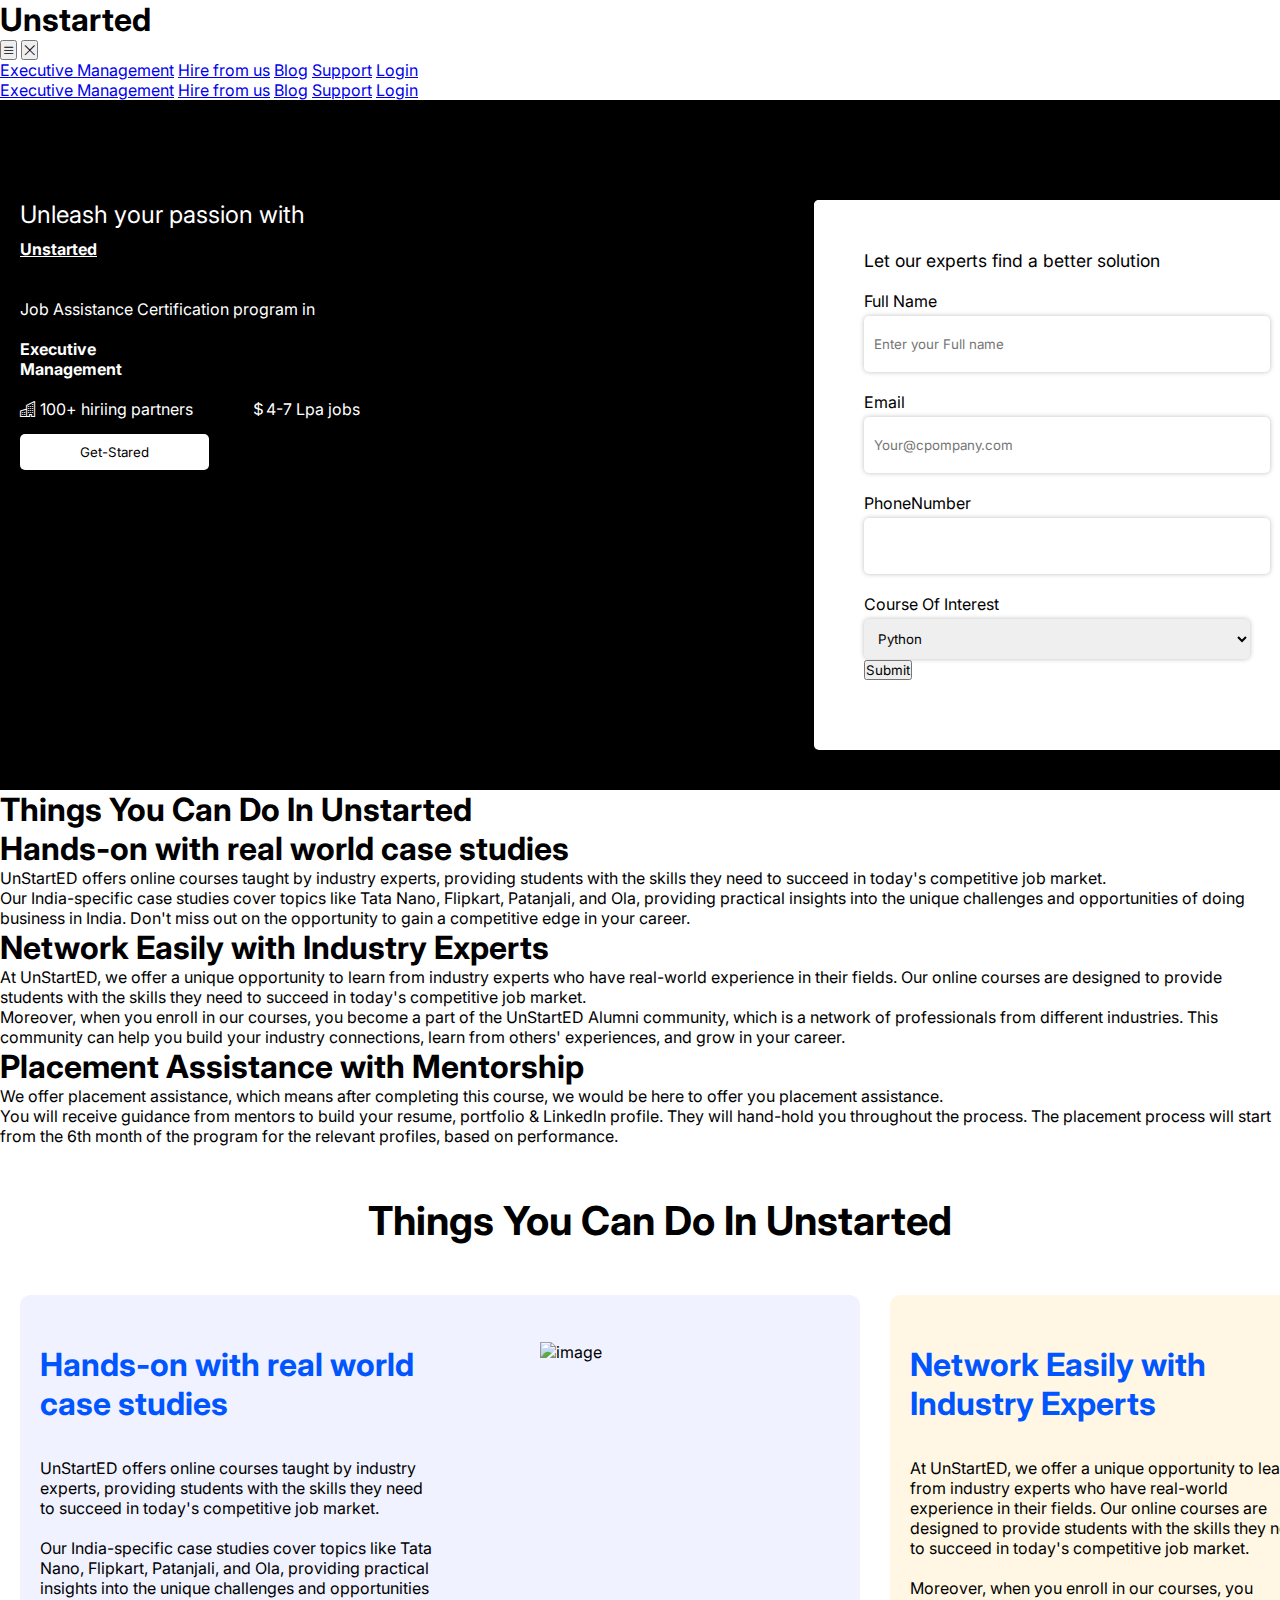
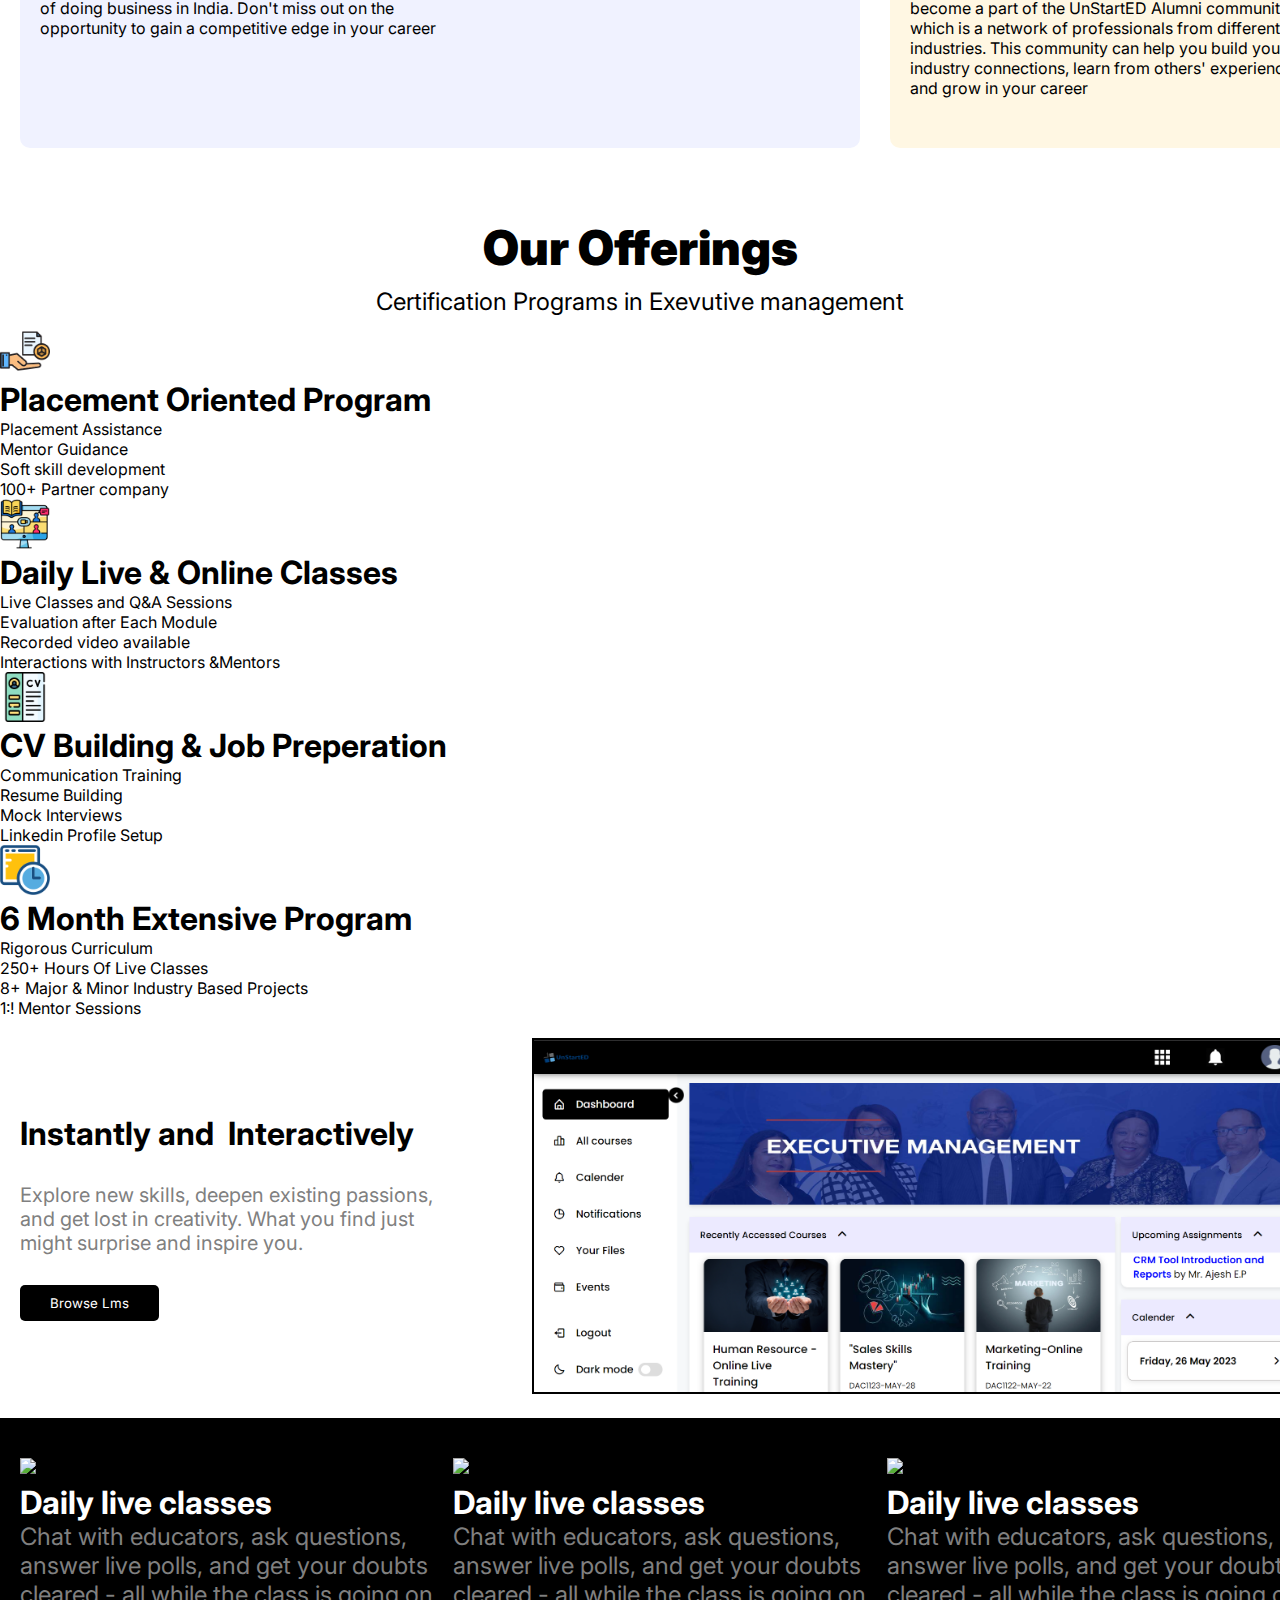
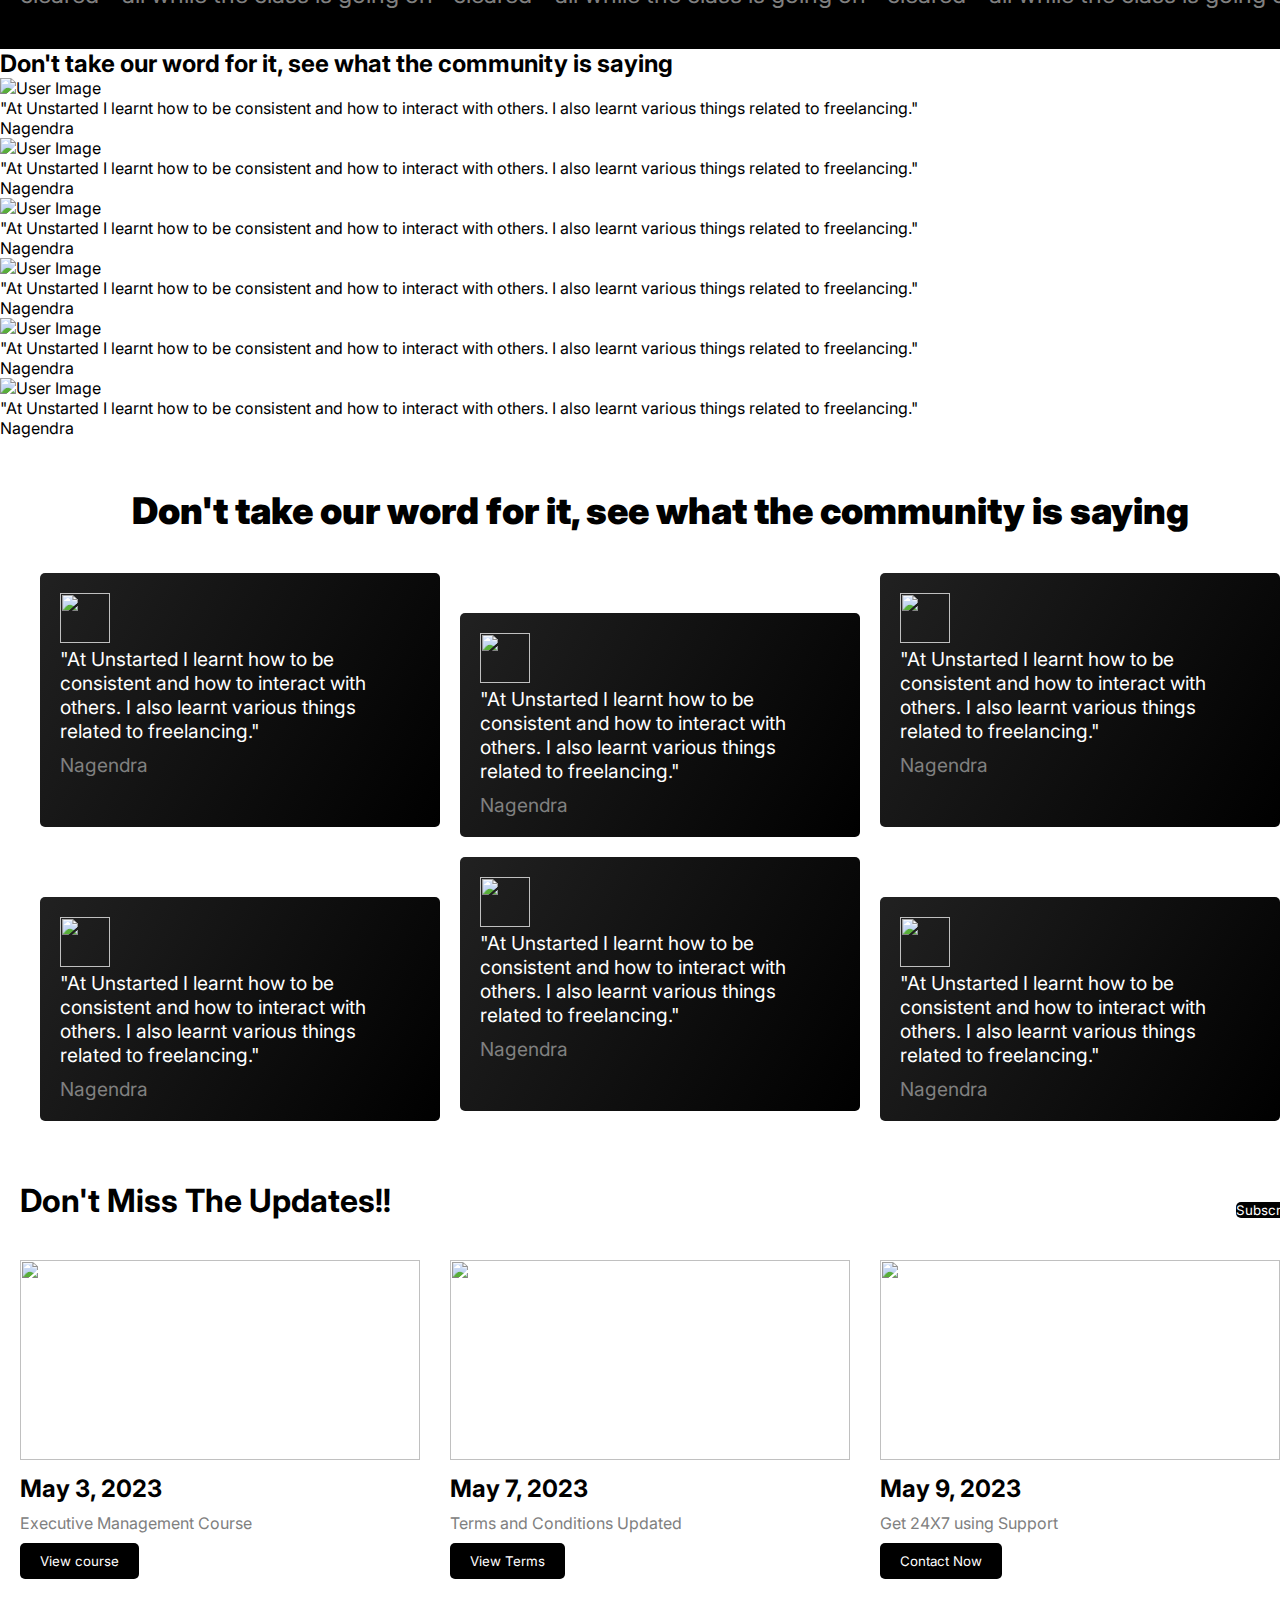
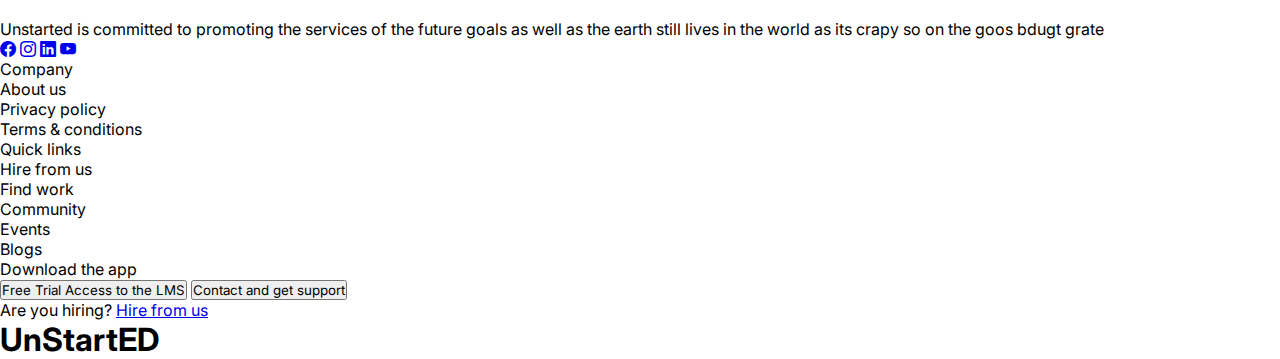
==== commit 30d483ad: "updates" ====
--- a/index.html
+++ b/index.html
@@ -32,7 +32,9 @@
             <a href="#" class="text-black text-base font-medium mx-4">Hire from us</a>
             <a href="#" class="text-black text-base font-medium mx-4">Blog</a>
             <a href="#" class="text-black text-base font-medium mx-4">Support</a>
-            <button class="header-btn bg-black text-white px-4 py-2 rounded-md text-base font-medium">Login</button>
+            <a href="./login.html"
+                class="header-btn bg-black text-white px-4 py-2 rounded-md text-base font-medium">Login</a href="">
+            <!-- <button class="header-btn bg-black text-white px-4 py-2 rounded-md text-base font-medium">Login</button> -->
         </nav>
         <nav
             class="mobile-nav absolute w-full h-screen top-0 left-[-100%] z-10 flex flex-col justify-center items-center bg-black text-white text-xl duration-500 pl-8">
@@ -40,8 +42,8 @@
             <a href="#" class="text-white my-2 text-2xl">Hire from us</a>
             <a href="#" class="text-white my-2 text-2xl">Blog</a>
             <a href="#" class="text-white my-2 text-2xl">Support</a>
-            <button class="bg-white text-black px-4 py-2 rounded-md mt-4 text-2xl"
-                onclick="btnClick('close')">Login</button>
+            <a href="./login.html" class="bg-white text-black px-4 py-2 rounded-md mt-4 text-2xl">Login</a href="">
+            <!-- <button class="bg-white text-black px-4 py-2 rounded-md mt-4 text-2xl">Login</button> -->
         </nav>
     </header>
 
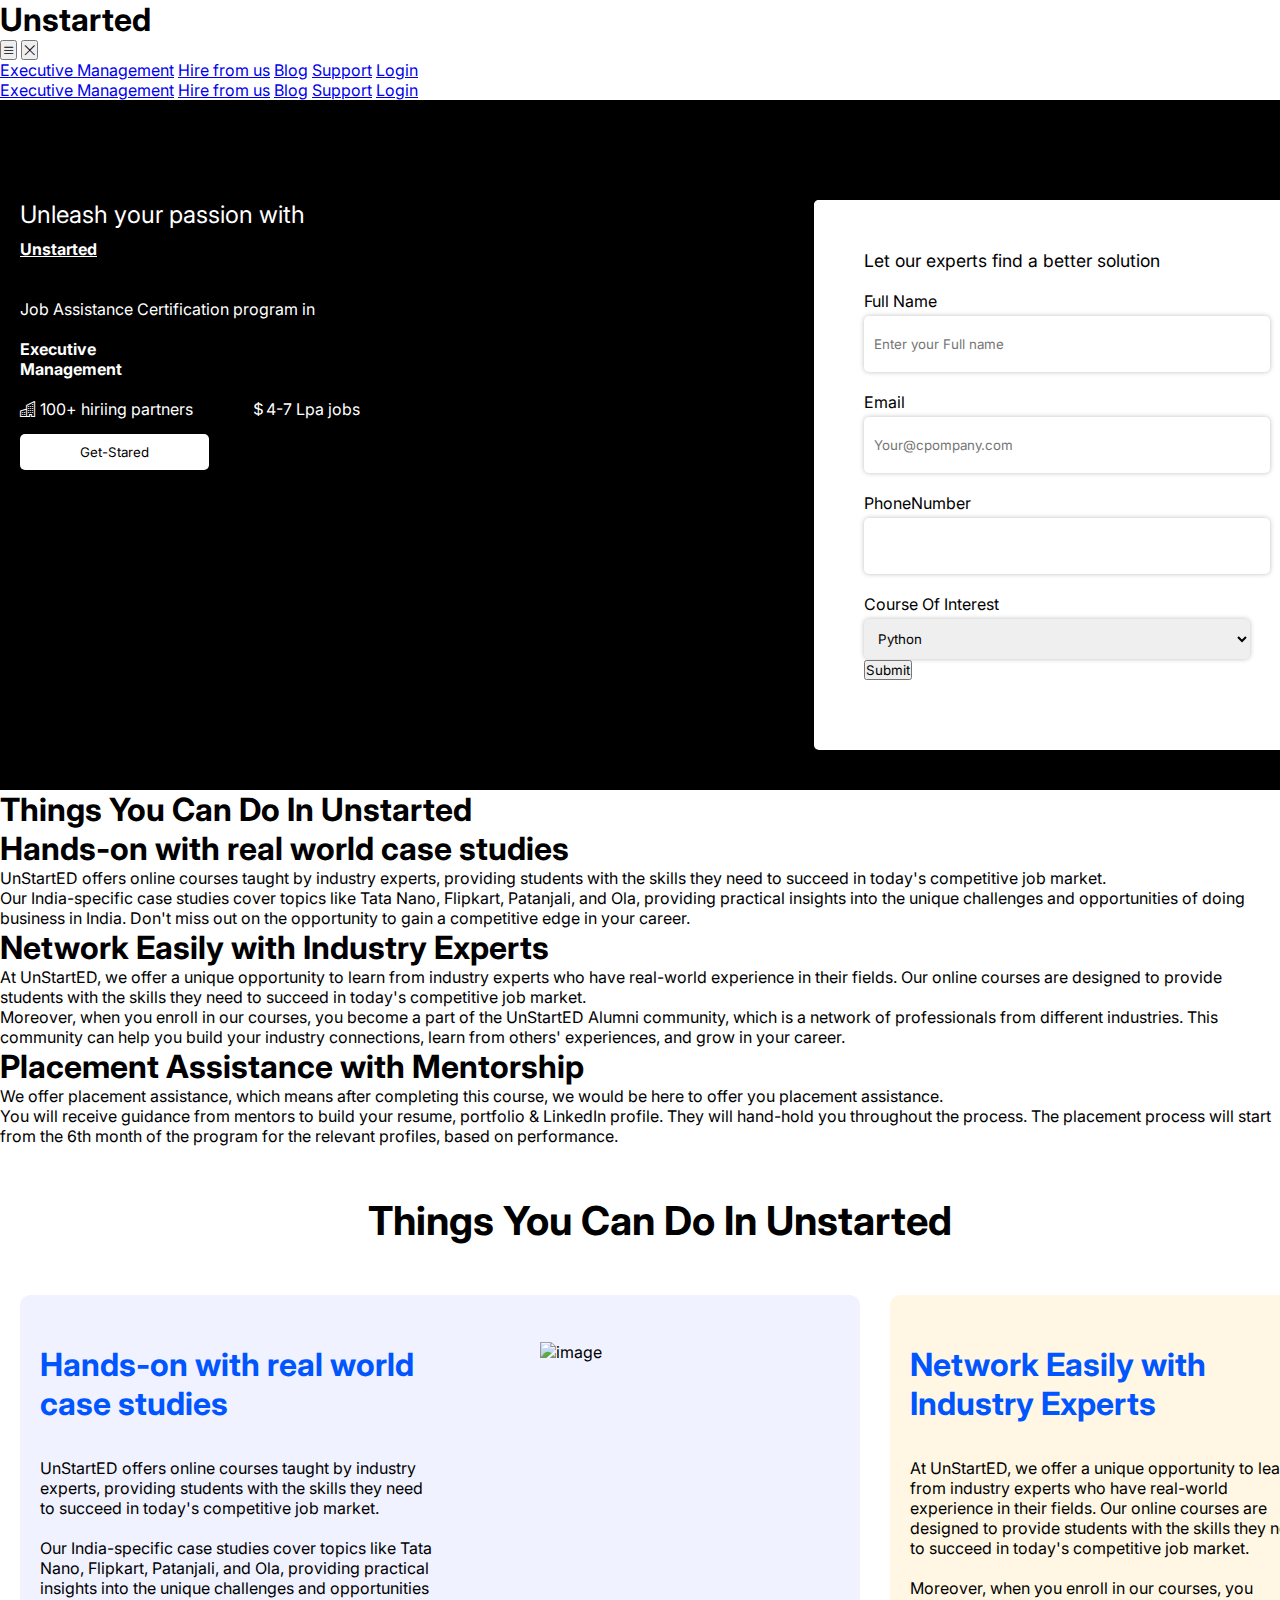
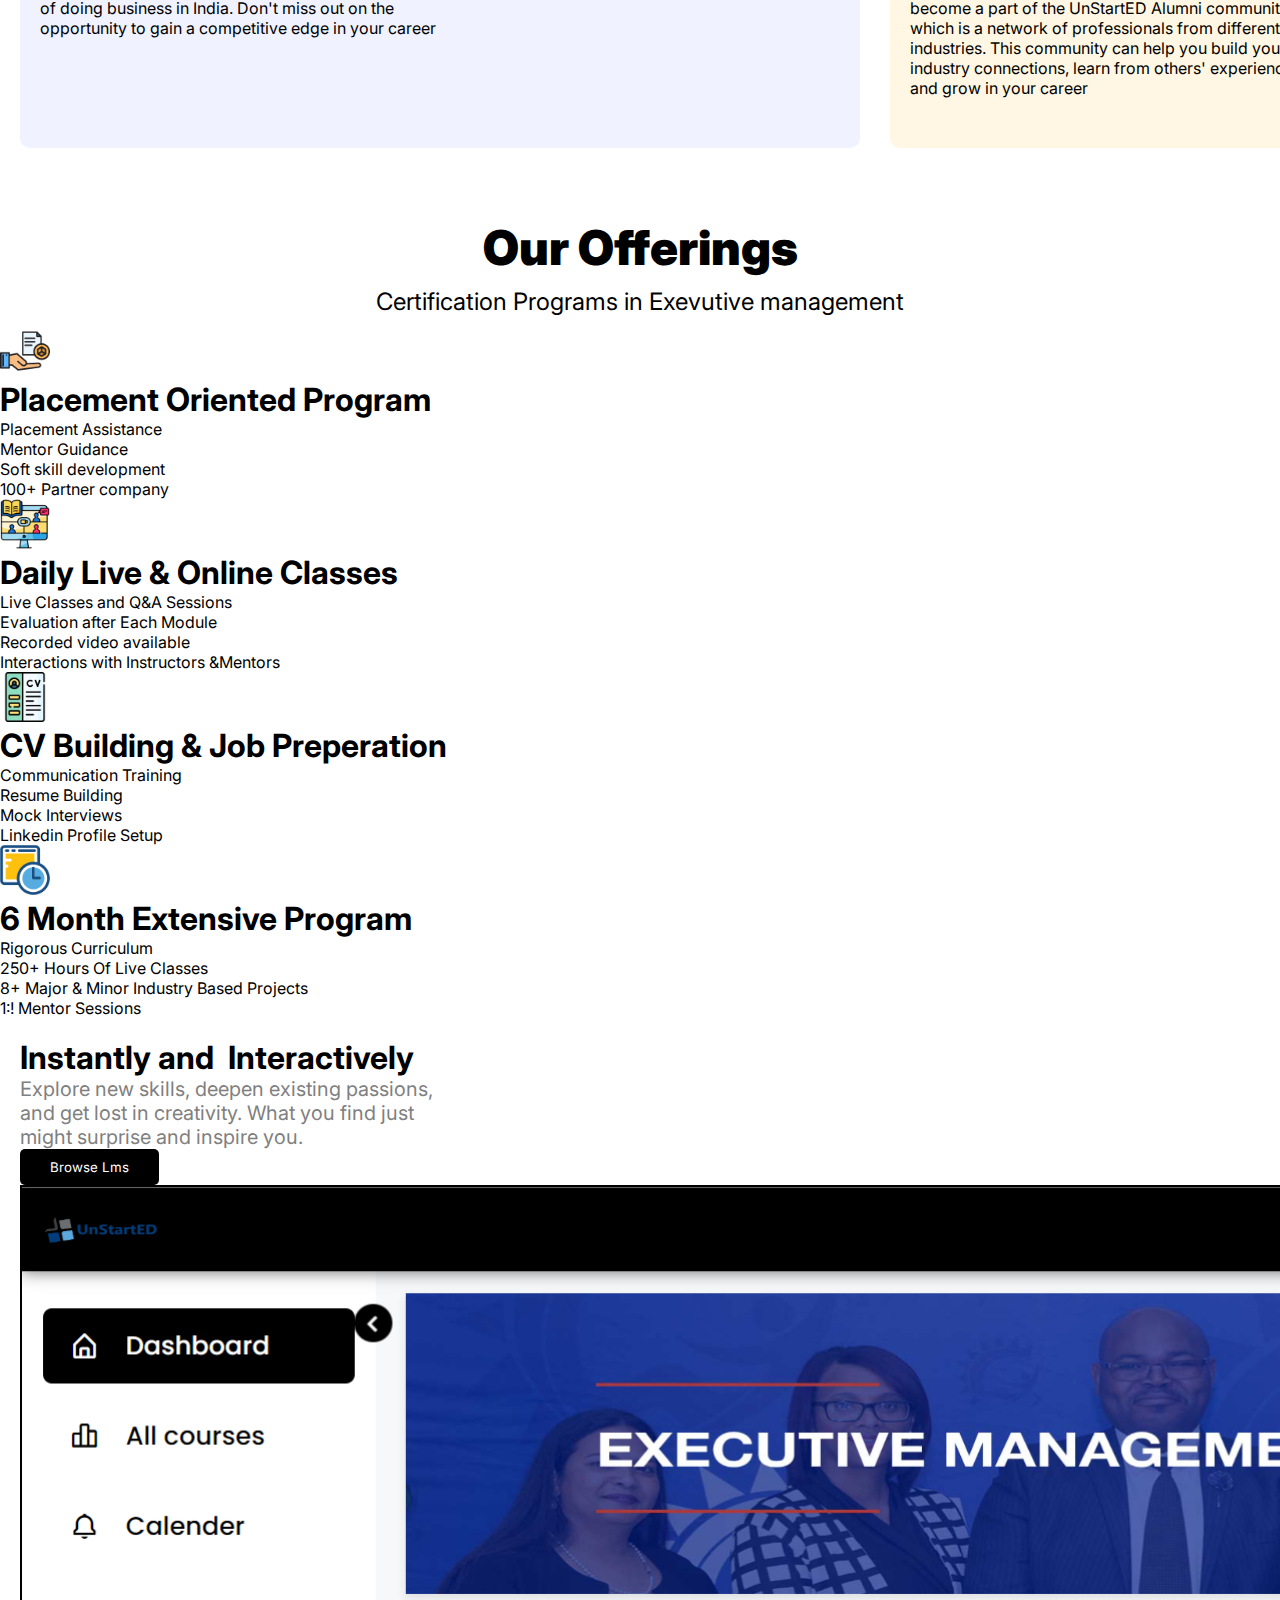
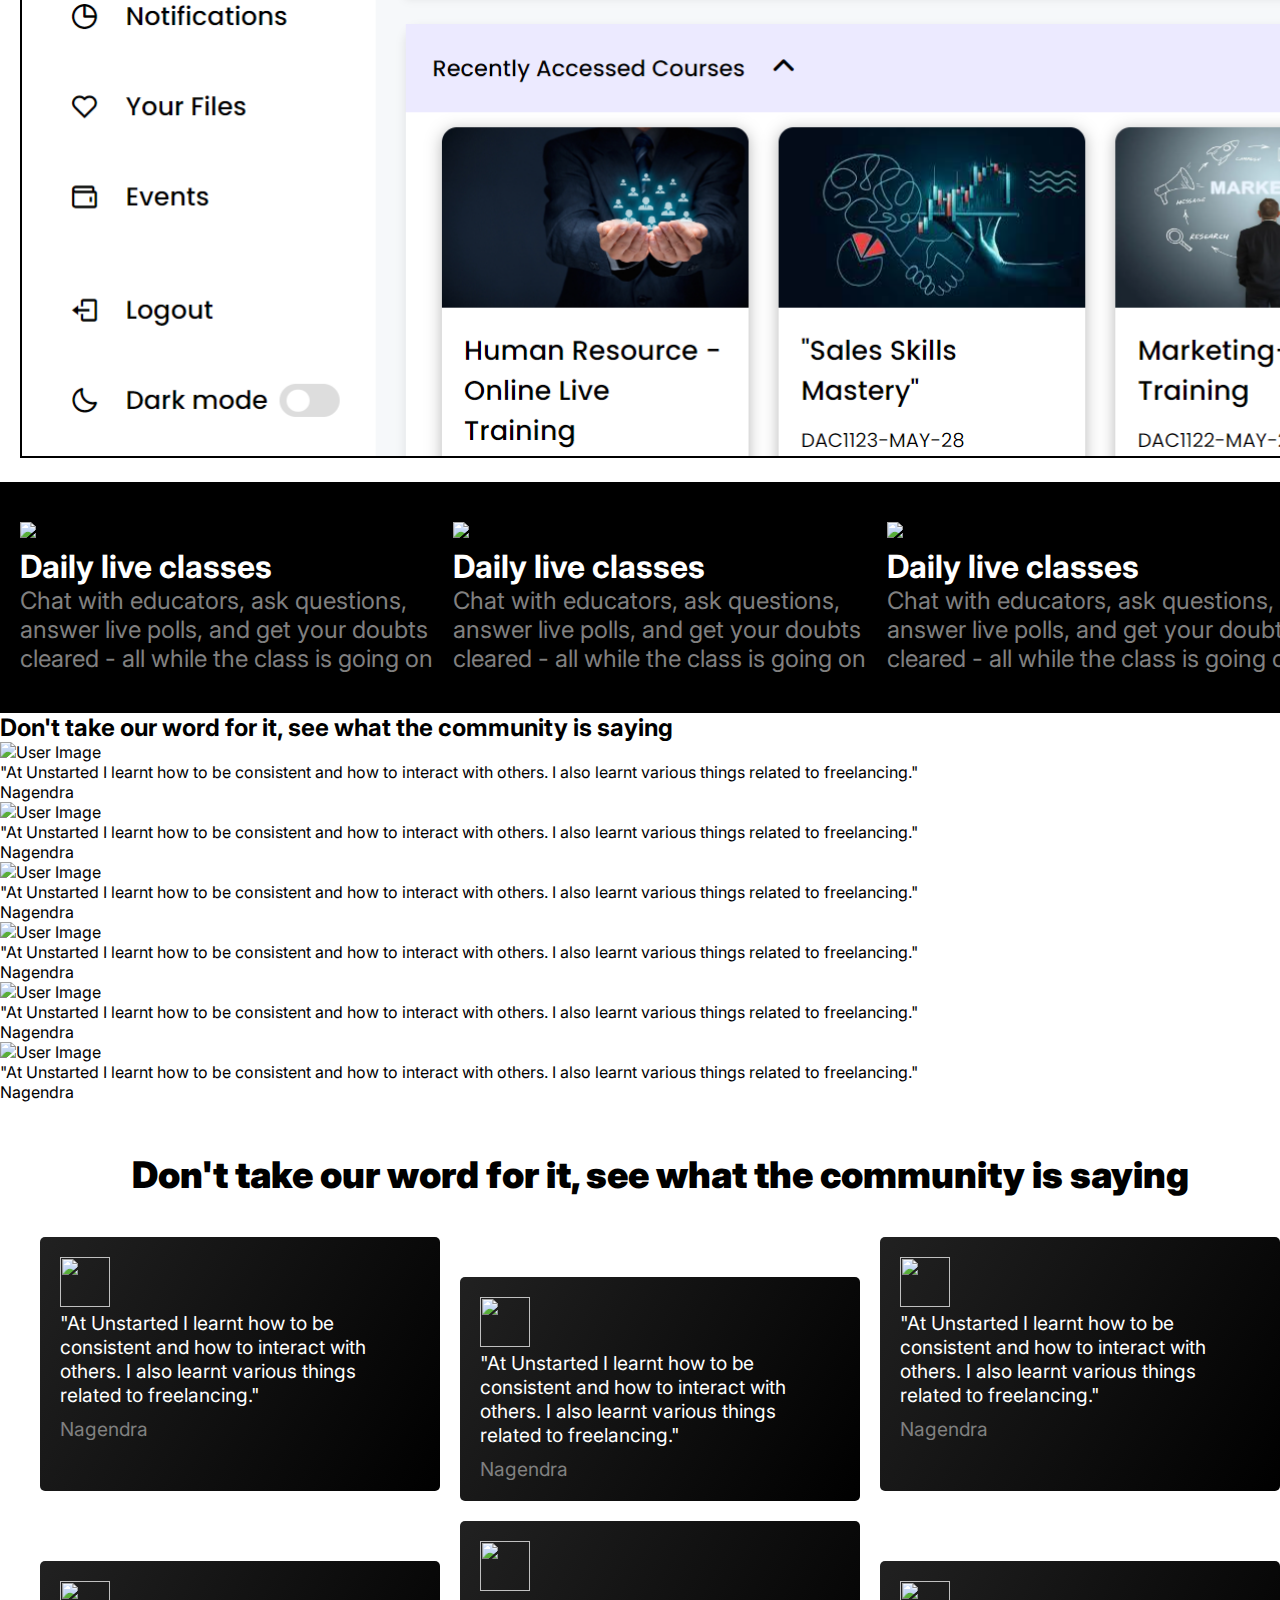
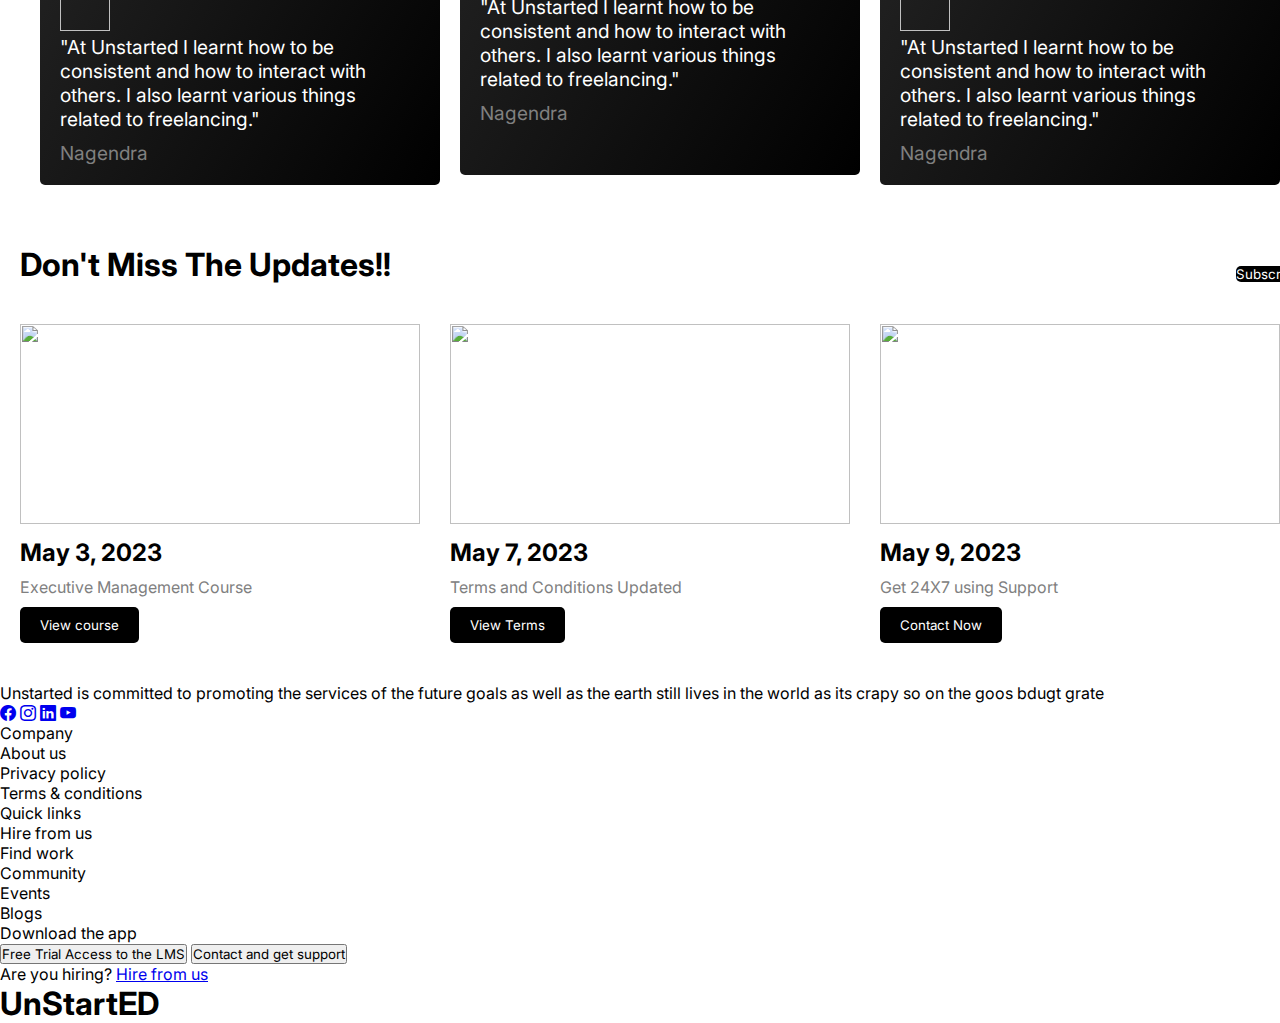
==== commit 02d99e48: "updates" ====
--- a/index.html
+++ b/index.html
@@ -37,7 +37,7 @@
             <!-- <button class="header-btn bg-black text-white px-4 py-2 rounded-md text-base font-medium">Login</button> -->
         </nav>
         <nav
-            class="mobile-nav absolute w-full h-screen top-0 left-[-100%] z-10 flex flex-col justify-center items-center bg-black text-white text-xl duration-500 pl-8">
+            class="mobile-nav absolute w-full h-screen top-0 left-[-100%] z-10 flex flex-col justify-center items-center bg-black text-white text-xl duration-500">
             <a href="#" class="text-white my-2 text-2xl">Executive Management</a>
             <a href="#" class="text-white my-2 text-2xl">Hire from us</a>
             <a href="#" class="text-white my-2 text-2xl">Blog</a>
@@ -231,9 +231,9 @@
     <section class="w-full py-10">
         <div class="page-3-text-1">Our Offerings</div>
         <div class="page-3-text-2">Certification Programs in Exevutive management</div>
-        <div class="flex flex-col items-center mt-[4rem] pl-12">
+        <div class="flex flex-col items-center mt-[2.5rem] pl-8 md:-pl-[200rem]">
             <div class="flex flex-col md:flex-row justify-around">
-                <div class="flex md:mr-10">
+                <div class="flex">
                     <div class="">
                         <img src="/img/box.png" class="mr-4" width="50" height="50">
                     </div>
@@ -245,7 +245,7 @@
                         <li class="text-gray-600 my-2">100+ Partner company</li>
                     </ul>
                 </div>
-                <div class="flex mt-6 md:mt-0">
+                <div class="flex mt-6 md:mt-0 md:ml-[14rem] md:mr-[3rem]">
                     <div class="">
                         <img src="/img/group-chat.png" class="mr-4" width="50" height="50">
                     </div>
@@ -262,7 +262,7 @@
                 </div>
             </div>
             <div class="flex flex-col md:flex-row justify-around mt-6">
-                <div class="flex md:mr-10">
+                <div class="flex ">
                     <div class="">
                         <img src="/img/cv.png" class="mr-4" width="50" height="50">
                     </div>
@@ -274,7 +274,7 @@
                         <li class="text-gray-600 my-2">Linkedin Profile Setup</li>
                     </ul>
                 </div>
-                <div class="flex mt-4 md:mt-0">
+                <div class="flex mt-4 md:mt-0 md:ml-[14rem] md:mr-[3rem]">
                     <div class="">
                         <img src="/img/in-process.png" class="mr-4" width="50" height="50">
                     </div>
@@ -392,16 +392,19 @@
 
     <section id="page-5">
         <div class="page-5-card">
-            <div class="page-5-grp-1">
-                <h1 class="page-5-text text-2xl md:text-[60px] flex md:flex-col"><span class="md:mb-8">Instantly
+            <div class="page-5-grp-1 md:pl-6">
+                <h1 class="page-5-text text-2xl md:text-[60px] items-start flex md:flex-col"><span
+                        class="md:mb-8">Instantly
                         and &nbsp;</span><span>Interactively</span>
                 </h1>
-                <p>Explore new skills, deepen existing passions, and get lost in creativity. What you find just might
+                <p class="pt-12 pb-8">Explore new skills, deepen existing passions, and get lost in creativity. What you
+                    find
+                    just might
                     surprise and inspire you.</p>
                 <button class="page-5-btn">Browse Lms</button>
             </div>
-            <div class="page-5-grp-2">
-                <img src="/img/lms.png" alt="#">
+            <div class="page-5-grp-2 md:-mr-[1.25rem]">
+                <img src="/img/lms.png" alt="#" class="md:h-[350px]">
             </div>
 
         </div>
@@ -572,7 +575,7 @@
     </section>
 
     <footer class="bg-black">
-        <div class="container mx-auto py-8">
+        <div class="container mx-auto py-10">
             <div class="flex flex-wrap justify-between items-center">
                 <div class="w-full md:w-1/2 lg:w-1/4 text-white p-4">
                     <p class="text-gray-500">Unstarted is committed to promoting the services of the future goals as
@@ -606,12 +609,17 @@
                 </div>
                 <div class="w-full md:w-1/2 lg:w-1/4 text-white mt-8 md:mt-0 flex flex-col items-center md:items-start">
                     <div class="font-bold text-xl mb-4">Download the app</div>
-                    <button class="bg-white text-black px-4 py-2 rounded-md mb-2">Free Trial Access to the LMS</button>
-                    <button class="bg-white text-black px-4 py-2 rounded-md mb-2">Contact and get support</button>
+                    <!-- <div class="flex md:block p-4"> -->
+                    <button class="bg-white text-black px-4 py-2 rounded-md mb-2">Free Trial Access to
+                        the
+                        LMS</button>
+                    <button class="bg-white text-black px-4 py-2 rounded-md mb-2">Contact and get
+                        support</button>
+                    <!-- </div> -->
                     <p class="text-gray-500">Are you hiring? <a href="#" class="text-white">Hire from us</a></p>
                 </div>
             </div>
-            <h1 class="text-gray-500 text-5xl text-center mt-8">UnStartED</h1>
+            <h1 class="text-gray-500 text-5xl md:text-[14rem] text-center mt-8">UnStartED</h1>
         </div>
     </footer>
 
--- a/index.css
+++ b/index.css
@@ -459,8 +459,8 @@
 .page-5-grp-1 p {
   color: gray;
   font-size: 20px;
-  margin-top: 30px;
-  margin-bottom: 30px;
+  /* margin-top: 30px;
+  margin-bottom: 30px; */
 }
 
 .page-5-btn {
@@ -473,7 +473,7 @@
 
 .page-5-grp-2 {
   flex: 0 0 auto;
-  width: 60%;
+  /* width: 60%; */
 }
 
 .page-5-grp-2 img {
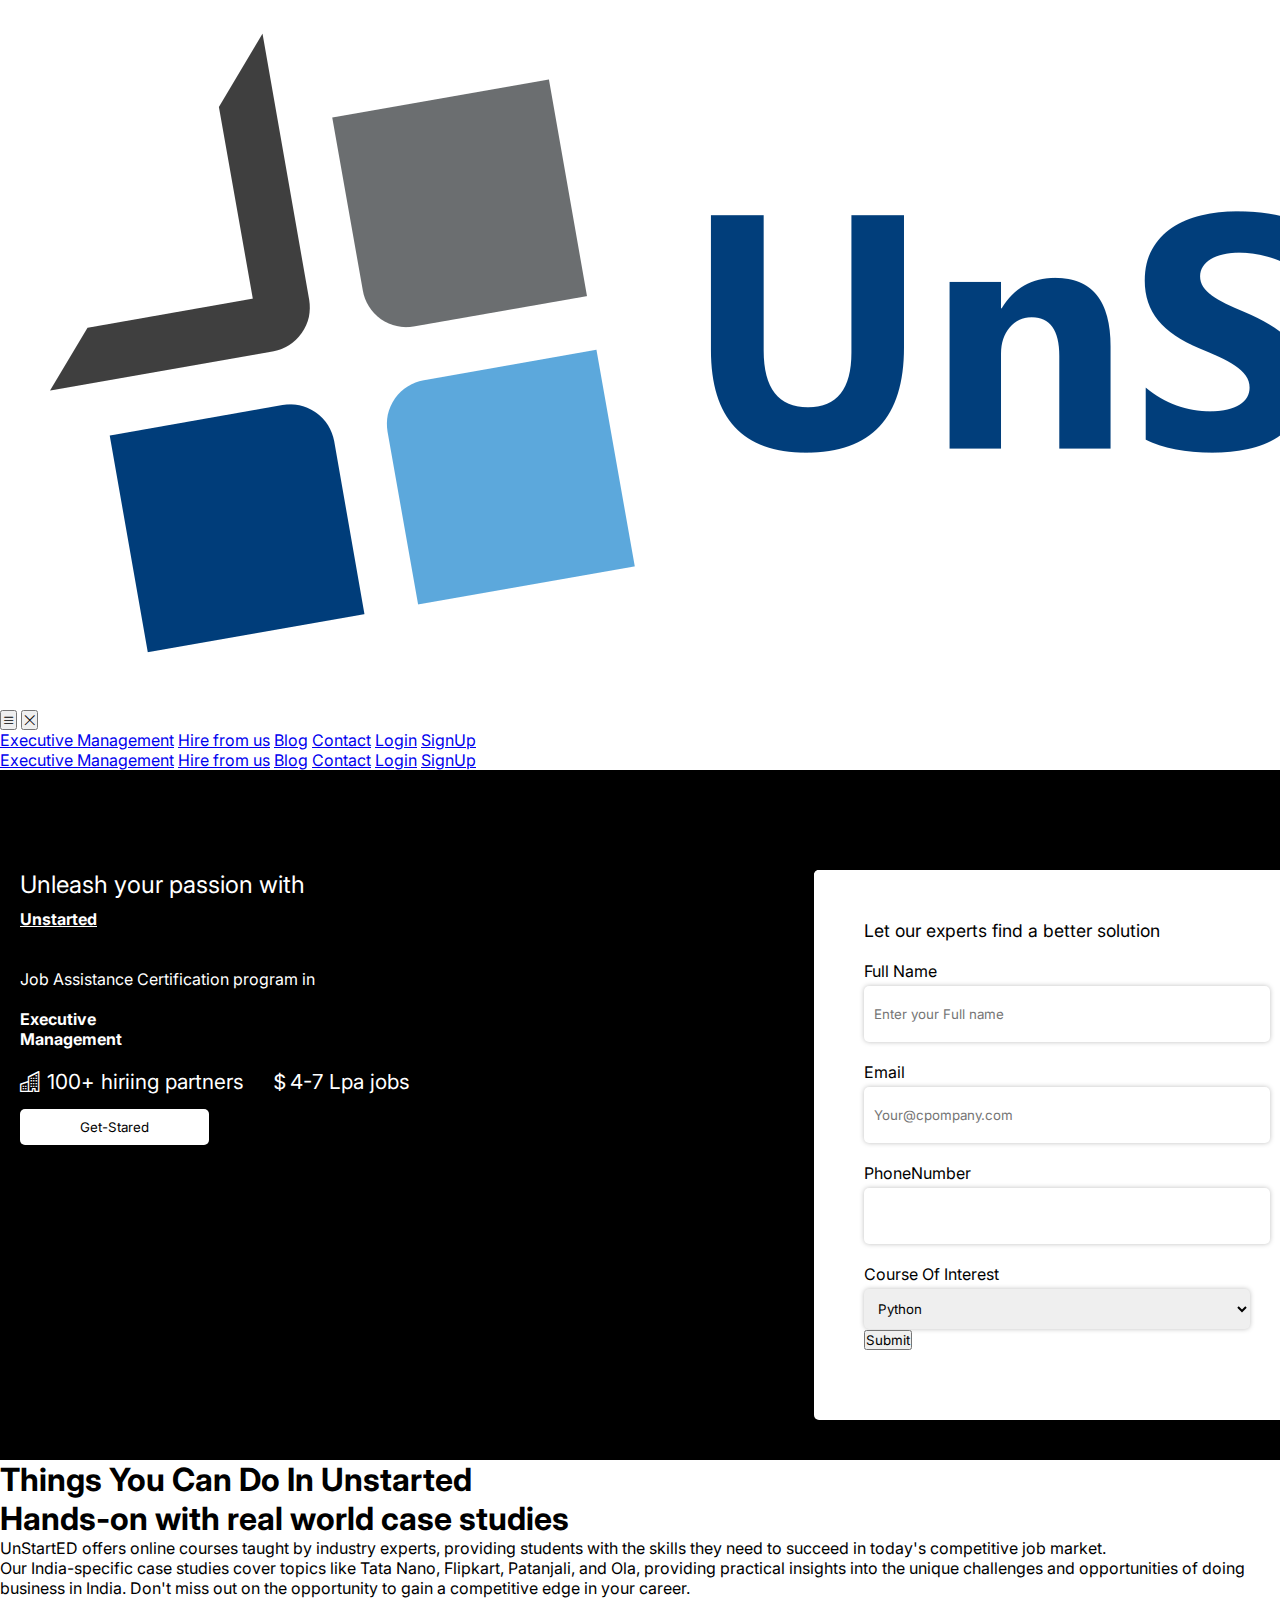
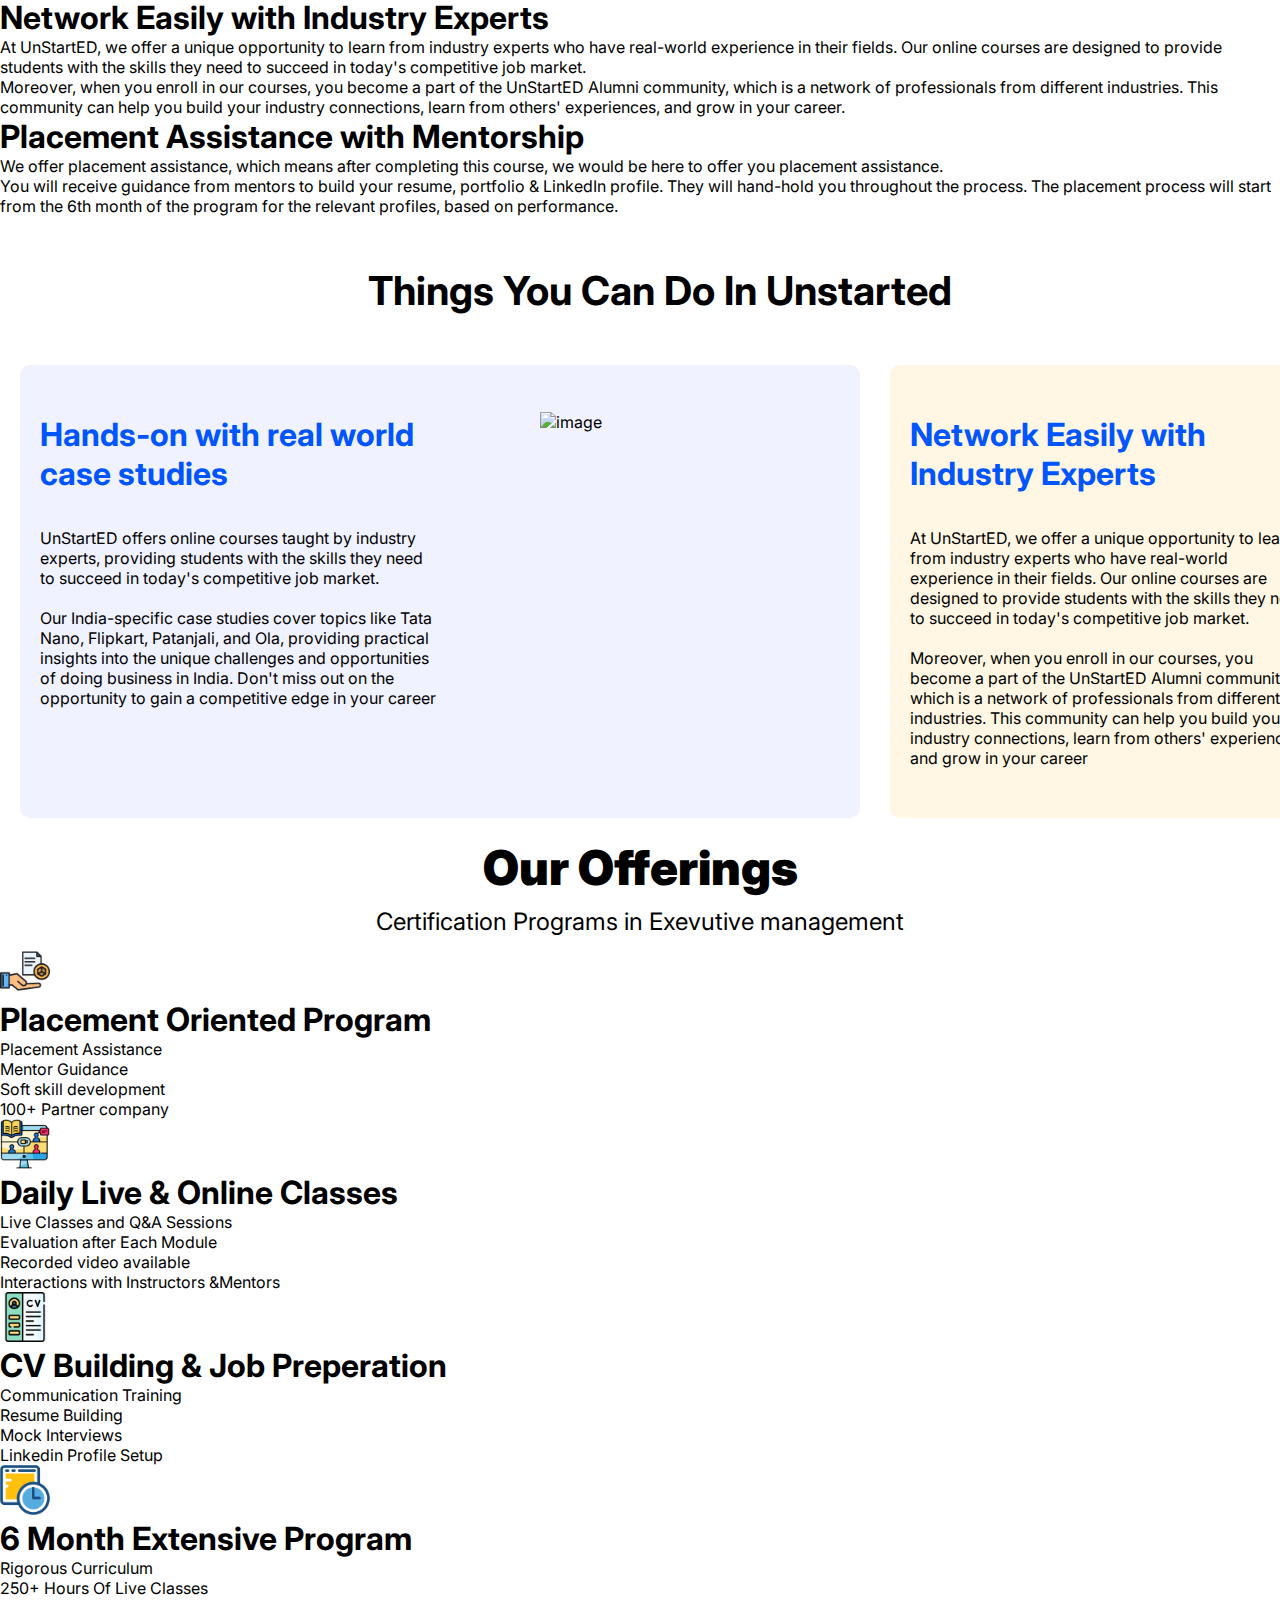
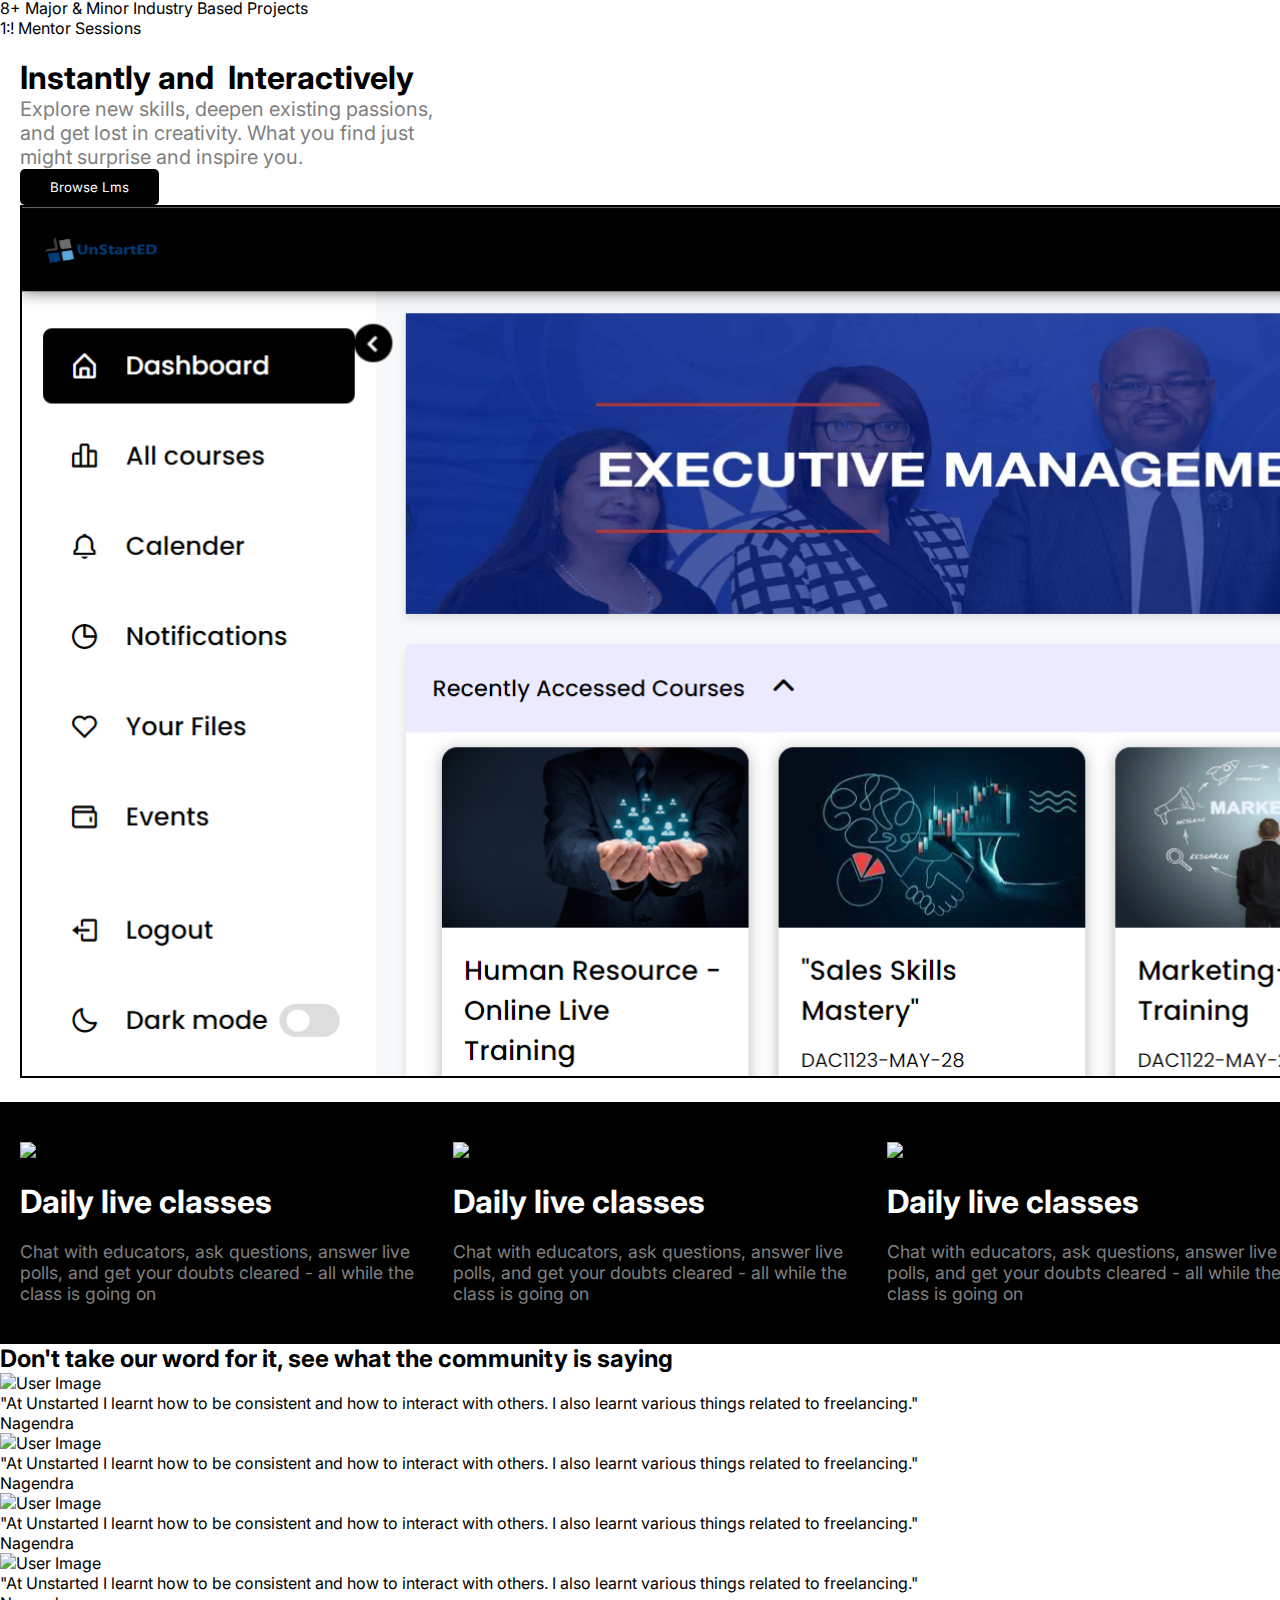
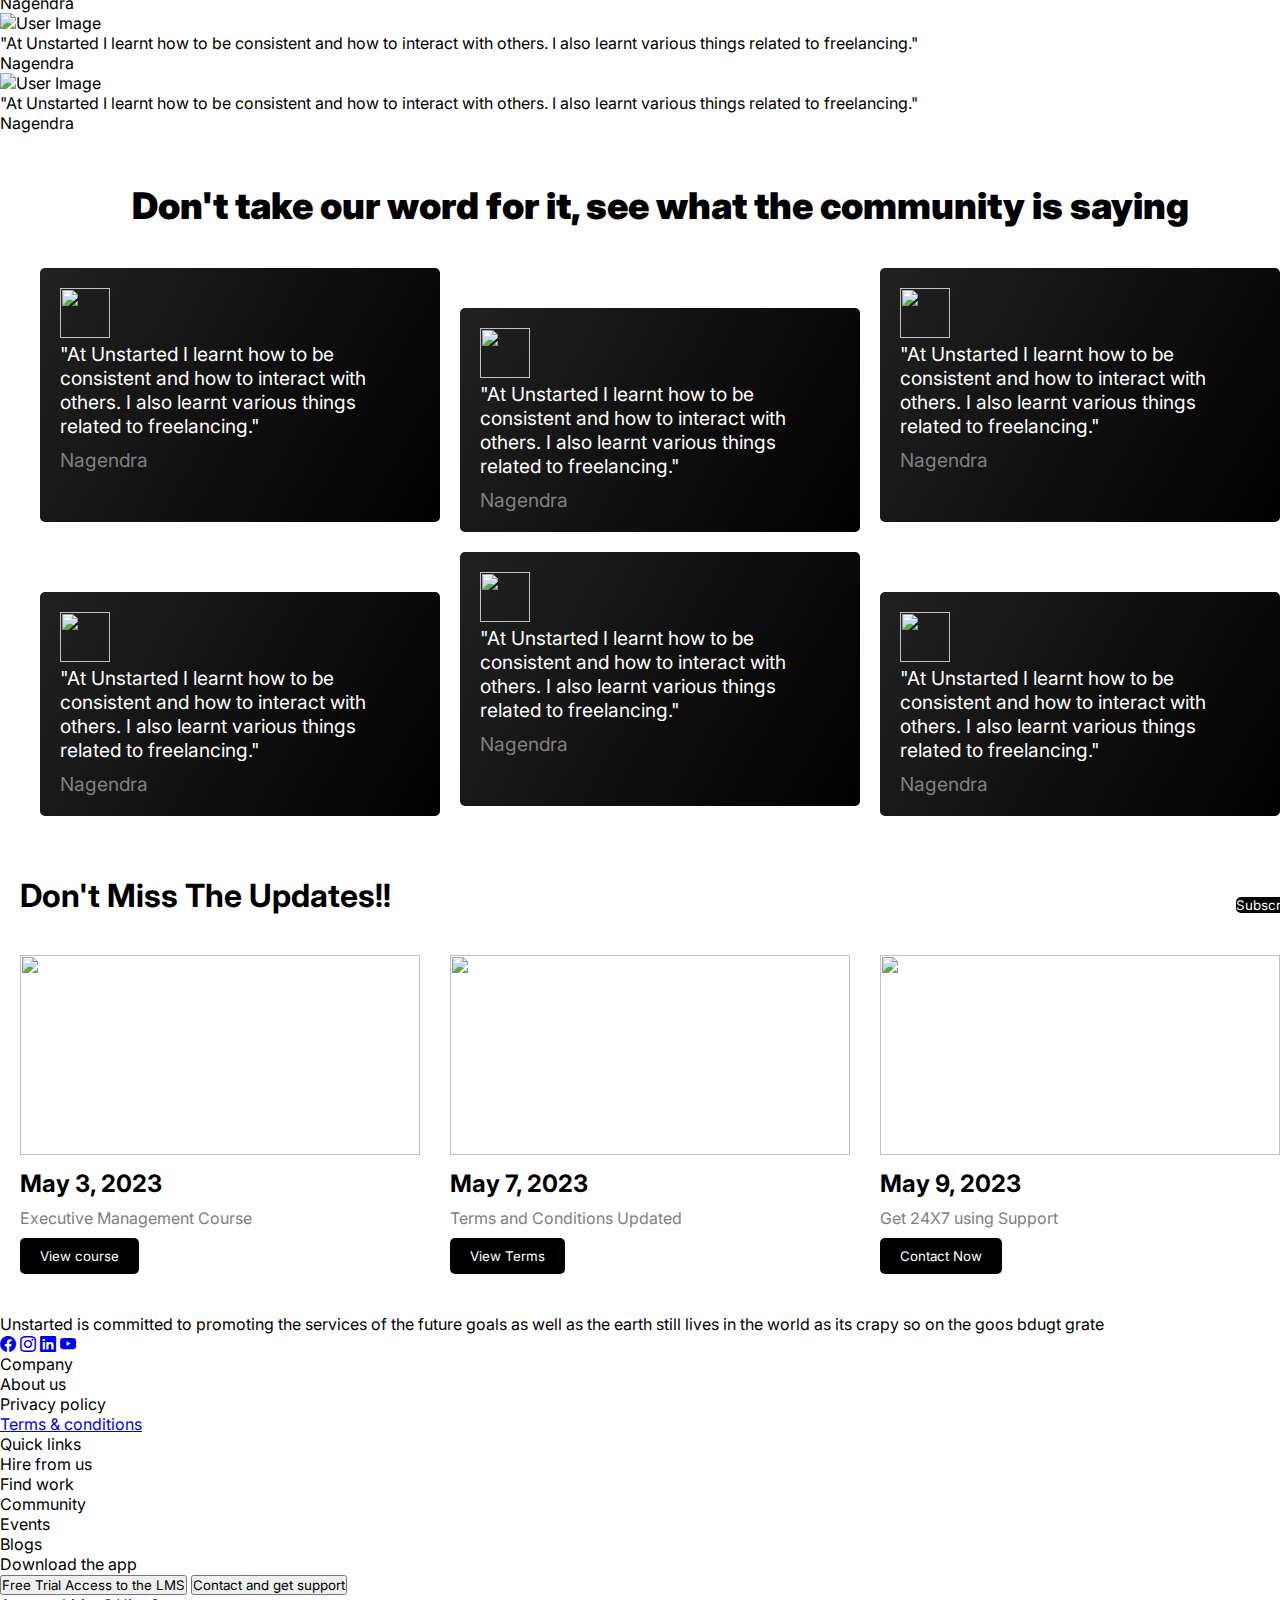
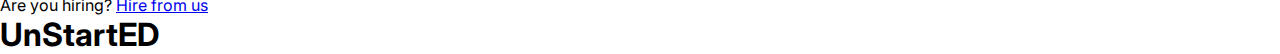
==== commit fdb13318: "update" ====
--- a/index.html
+++ b/index.html
@@ -20,7 +20,8 @@
 <body>
     <header
         class="border-b border-black w-full top-0 sticky bg-white px-4 md:px-8 py-2 flex justify-between items-center">
-        <h1 class="logo text-2xl">Unstarted</h1>
+        <!-- <h1 class="logo text-2xl">Unstarted</h1> -->
+        <img src="./img/logo.png" alt="" class="h-[3rem]">
         <button class="menu-button lg:hidden absolute right-4 top-3 z-20" onclick="btnClick('open')">
             <i class="bi bi-list text-2xl"></i>
         </button>
@@ -28,12 +29,13 @@
             <i class="bi bi-x-lg text-2xl"></i>
         </button>
         <nav class="pc-nav items-center hidden md:flex">
-            <a href="#" class="text-black text-base font-medium mx-4">Executive Management</a>
-            <a href="#" class="text-black text-base font-medium mx-4">Hire from us</a>
-            <a href="#" class="text-black text-base font-medium mx-4">Blog</a>
-            <a href="#" class="text-black text-base font-medium mx-4">Support</a>
-            <a href="./login.html"
-                class="header-btn bg-black text-white px-4 py-2 rounded-md text-base font-medium">Login</a href="">
+            <a href="./open.html" class="text-black text-base font-bold mx-4">Executive Management</a>
+            <a href="#" class="text-black text-base font-bold mx-4">Hire from us</a>
+            <a href="#" class="text-black text-base font-bold mx-4">Blog</a>
+            <a href="./contact.html" class="text-black text-base font-bold mx-4">Contact</a>
+            <a href="./login.html" class="text-black text-base font-bold mx-4">Login</a>
+            <a href="./signup.html"
+                class="header-btn bg-black text-white px-4 py-2 rounded-md text-base font-medium">SignUp</a href="">
             <!-- <button class="header-btn bg-black text-white px-4 py-2 rounded-md text-base font-medium">Login</button> -->
         </nav>
         <nav
@@ -41,8 +43,9 @@
             <a href="#" class="text-white my-2 text-2xl">Executive Management</a>
             <a href="#" class="text-white my-2 text-2xl">Hire from us</a>
             <a href="#" class="text-white my-2 text-2xl">Blog</a>
-            <a href="#" class="text-white my-2 text-2xl">Support</a>
-            <a href="./login.html" class="bg-white text-black px-4 py-2 rounded-md mt-4 text-2xl">Login</a href="">
+            <a href="./contact.html" class="text-white my-2 text-2xl">Contact</a>
+            <a href="./login.html" class="text-white my-2 text-2xl">Login</a>
+            <a href="./signup.html" class="bg-white text-black px-4 py-2 rounded-md mt-4 text-2xl">SignUp</a href="">
             <!-- <button class="bg-white text-black px-4 py-2 rounded-md mt-4 text-2xl">Login</button> -->
         </nav>
     </header>
@@ -588,13 +591,12 @@
                         <a href="#"><i class="bi bi-youtube text-white text-2xl mx-2"></i></a>
                     </div>
                 </div>
-                <div
-                    class="w-full md:w-1/2 lg:w-1/4 flex flex-col items-center md:items-start text-white mt-8 md:mt-0 md:pl-10">
-                    <div class="font-bold text-xl mb-4">Company</div>
+                <div class="w-full md:w-1/2 lg:w-1/4 flex flex-col items-center md:items-start text-white / md:pl-10">
+                    <div class="font-bold text-xl mb-4 md:-mt-12">Company</div>
                     <ul class="text-gray-500 flex flex-col items-center md:items-start">
                         <li>About us</li>
                         <li>Privacy policy</li>
-                        <li>Terms & conditions</li>
+                        <li><a href="./terms-of-service.html">Terms & conditions</a></li>
                     </ul>
                 </div>
                 <div class="w-full md:w-1/2 lg:w-1/4 text-white mt-8 md:mt-0 flex flex-col items-center md:items-start">
@@ -619,7 +621,7 @@
                     <p class="text-gray-500">Are you hiring? <a href="#" class="text-white">Hire from us</a></p>
                 </div>
             </div>
-            <h1 class="text-gray-500 text-5xl md:text-[14rem] text-center mt-8">UnStartED</h1>
+            <h1 class="text-gray-500 text-5xl md:text-[10rem] lg:text-[14rem] text-center mt-8">UnStartED</h1>
         </div>
     </footer>
 
--- a/index.css
+++ b/index.css
@@ -133,12 +133,12 @@
   display: flex;
   justify-content: space-between;
   align-items: center;
-  width: 340px;
+  width: 390px;
 }
 .page-1-grp-1,
 .page-1-grp-2 {
   color: white;
-  font-size: 1rem;
+  font-size: 1.3rem;
 }
 
 .page-1-col-1-btn {
@@ -332,7 +332,6 @@
 }
 
 .page-3-text-1 {
-  padding-top: 50px;
   font-size: 3rem;
   text-align: center;
   font-weight: 900;
@@ -530,12 +529,13 @@
 .page-6-text {
   font-size: 2rem;
   color: white;
-  margin-top: 5px;
+  margin-top: 20px;
+  margin-bottom: 20px;
 }
 
 .page-6-card p {
   color: gray;
-  font-size: 1.5rem;
+  font-size: 1.1rem;
 }
 
 /* page-7 */
@@ -827,3 +827,20 @@
     font-size: 3rem;
   }
 } */
+
+.added{
+  font-size: 5rem;
+  line-height: 100px;
+}
+
+@media (max-width: 768px) {
+  .added {
+    font-size: 3rem;
+  }
+  .page-1-icons {
+    display: flex;
+    justify-content: space-between;
+    align-items: center;
+    width: 250px;
+  }
+}